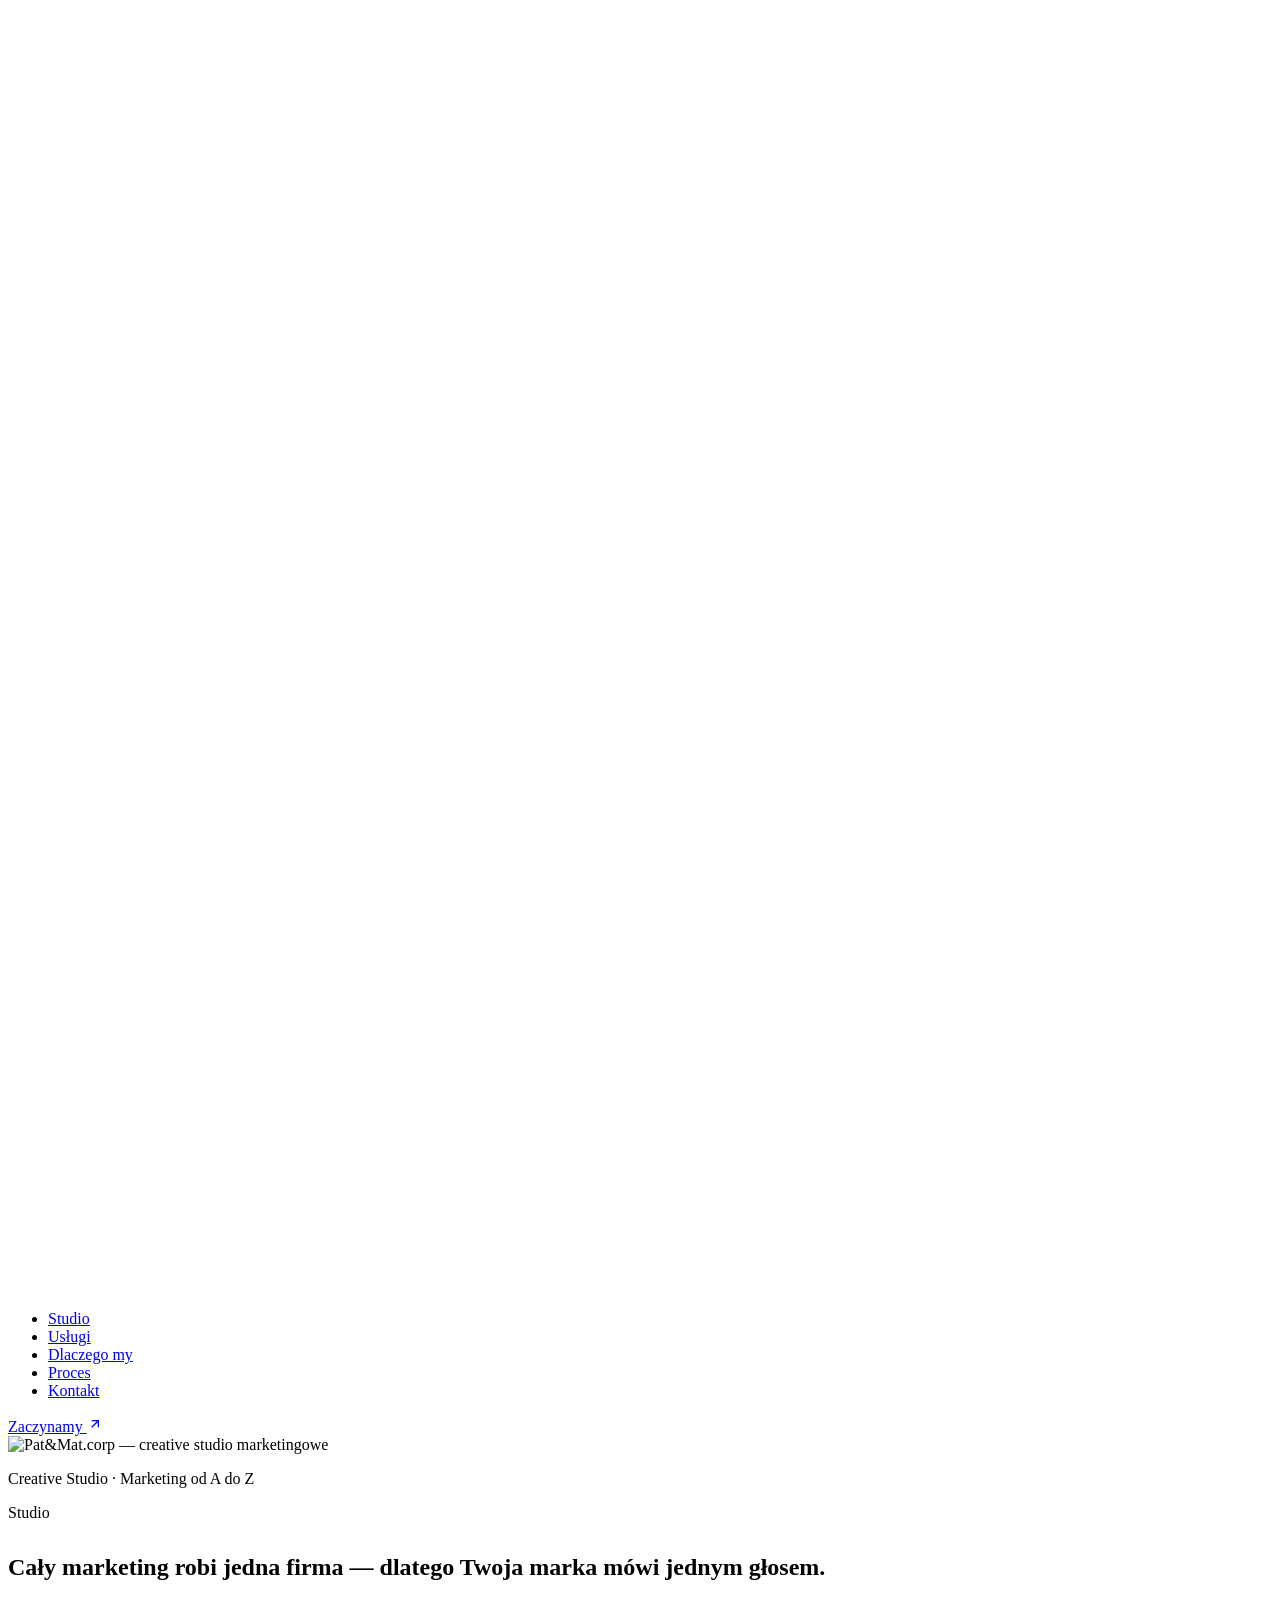
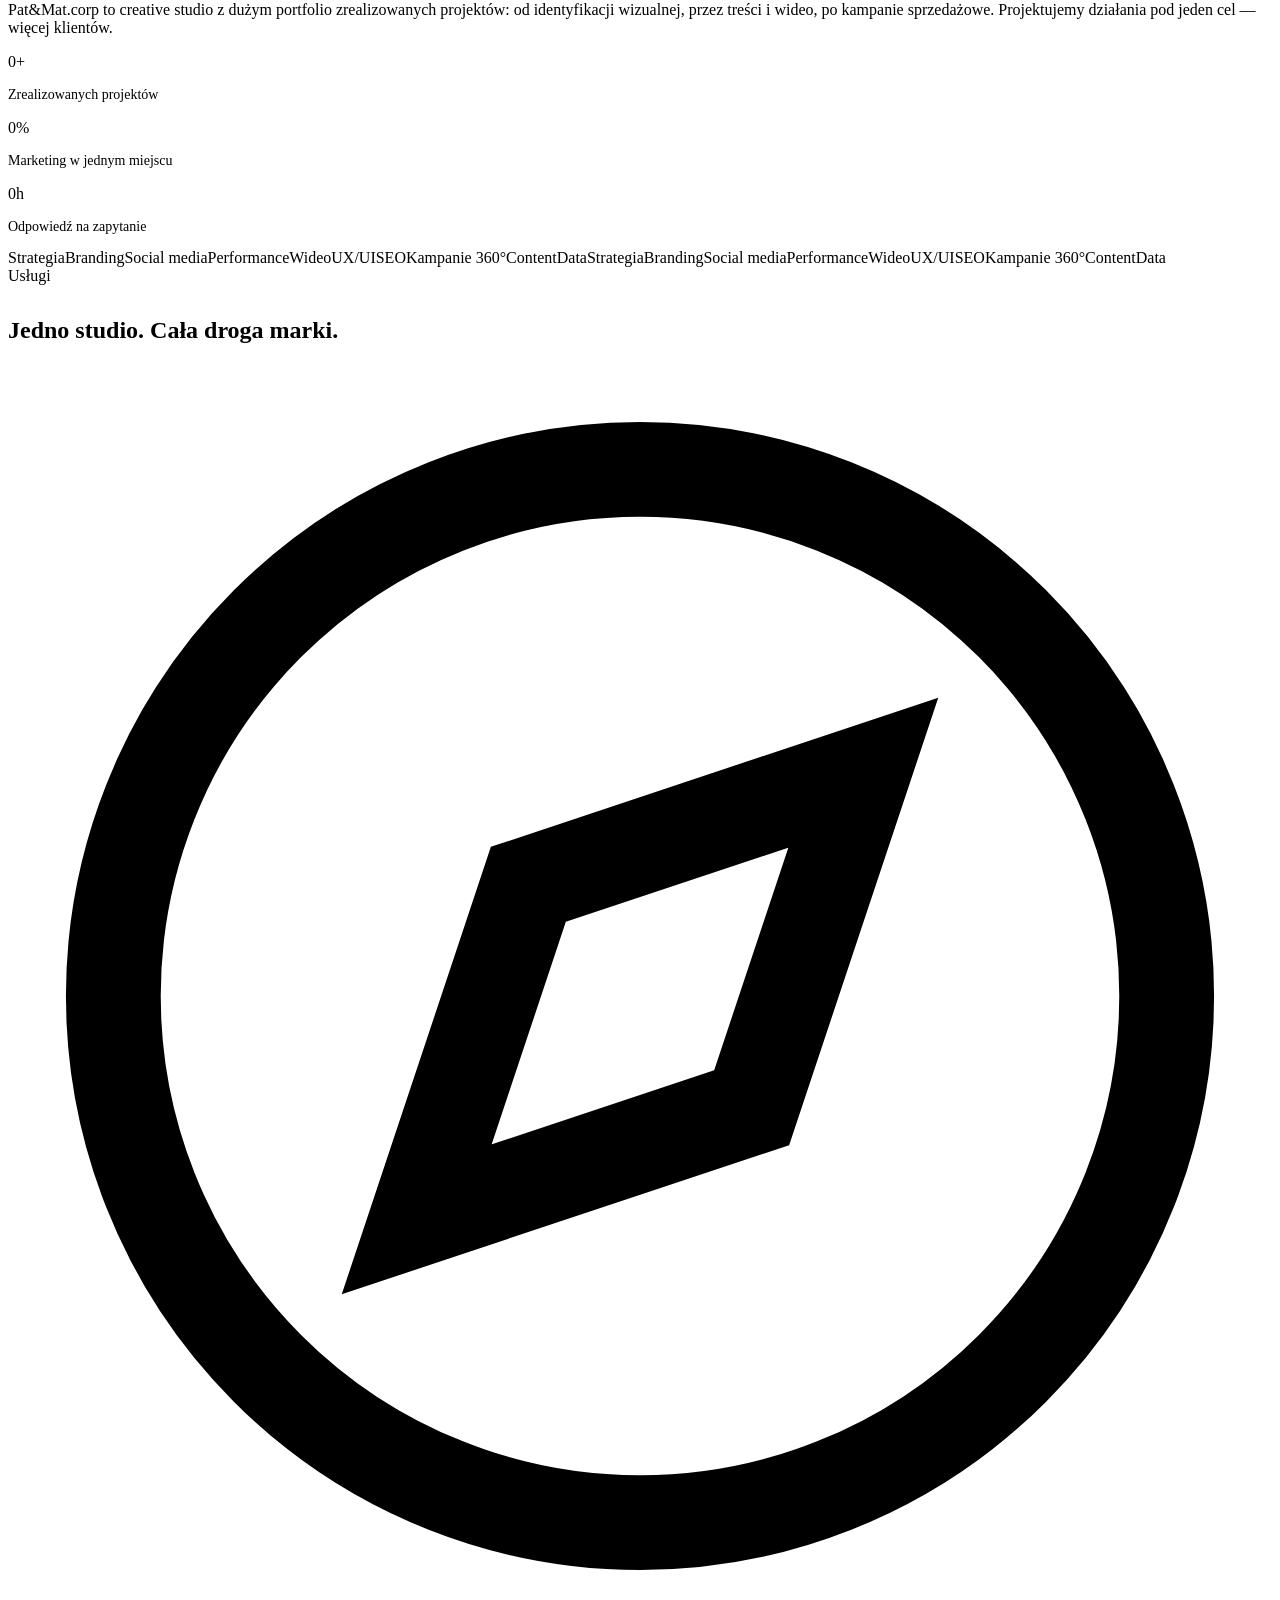
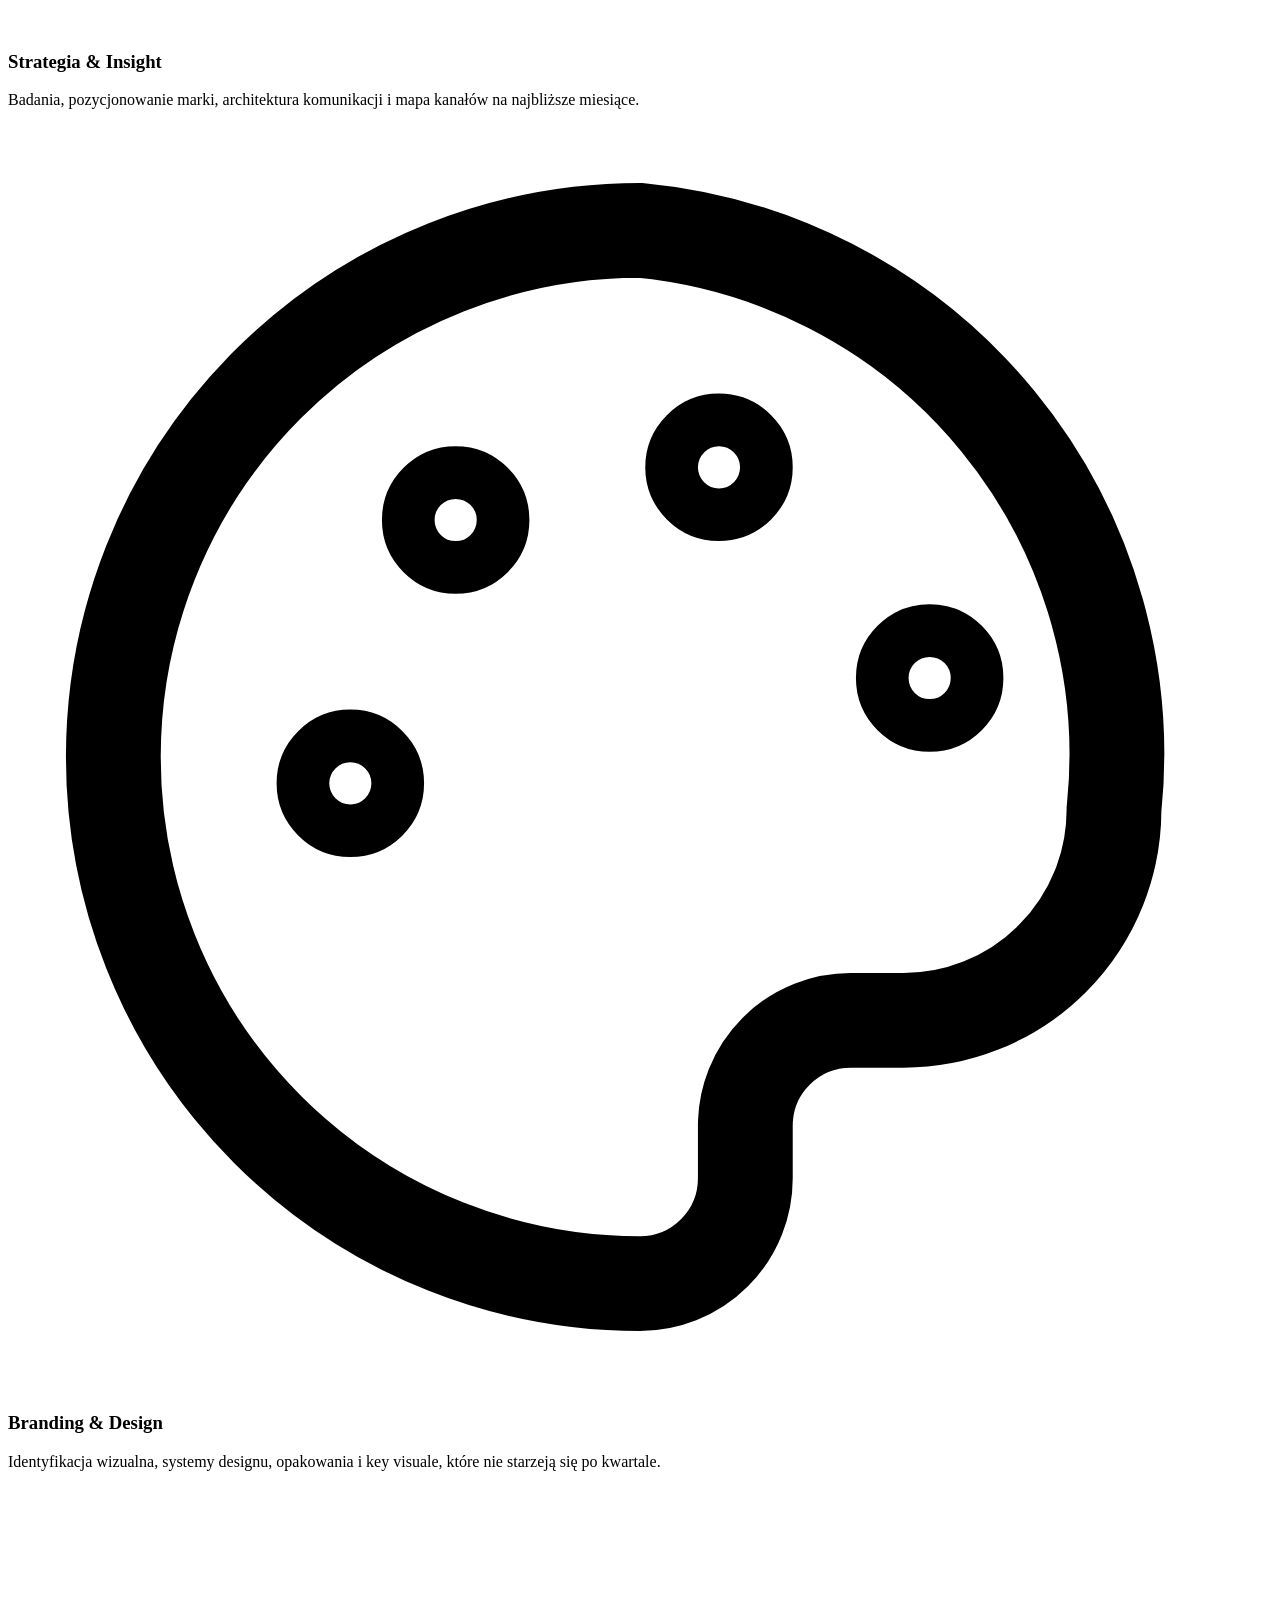
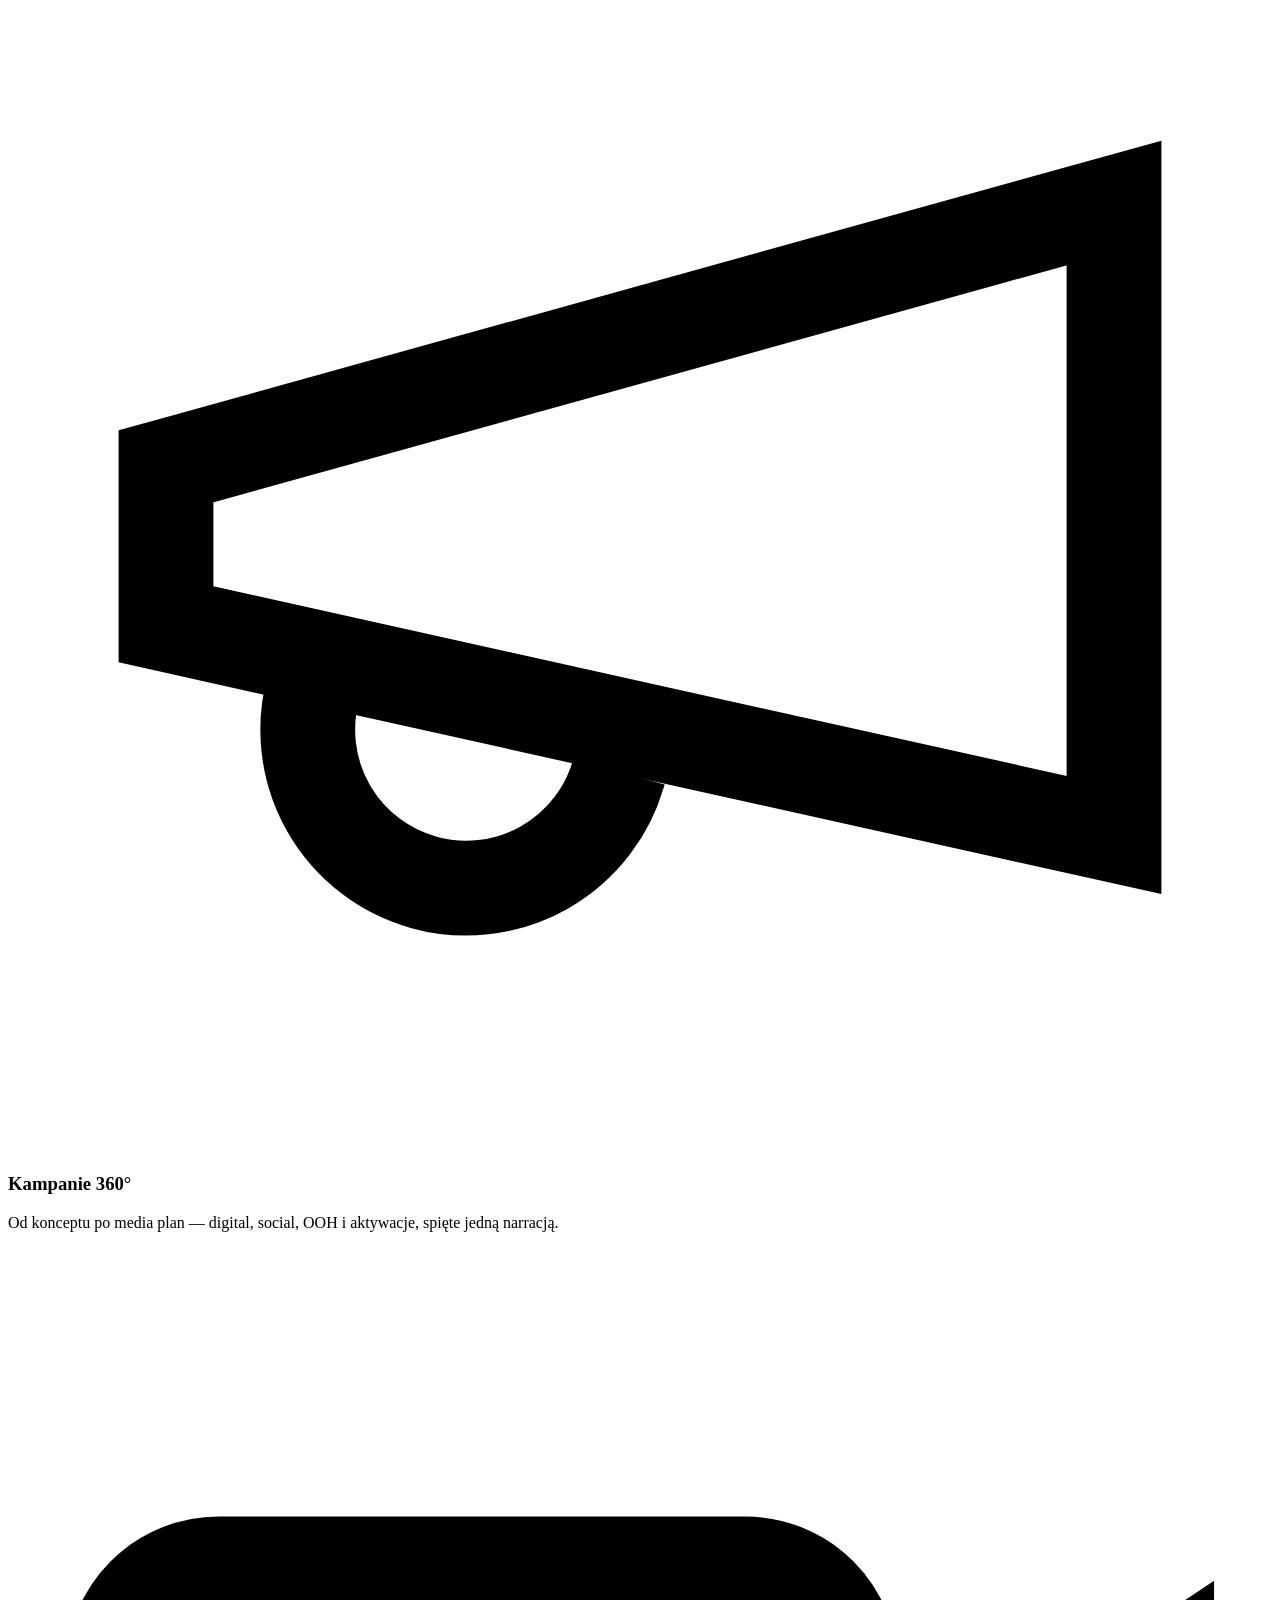
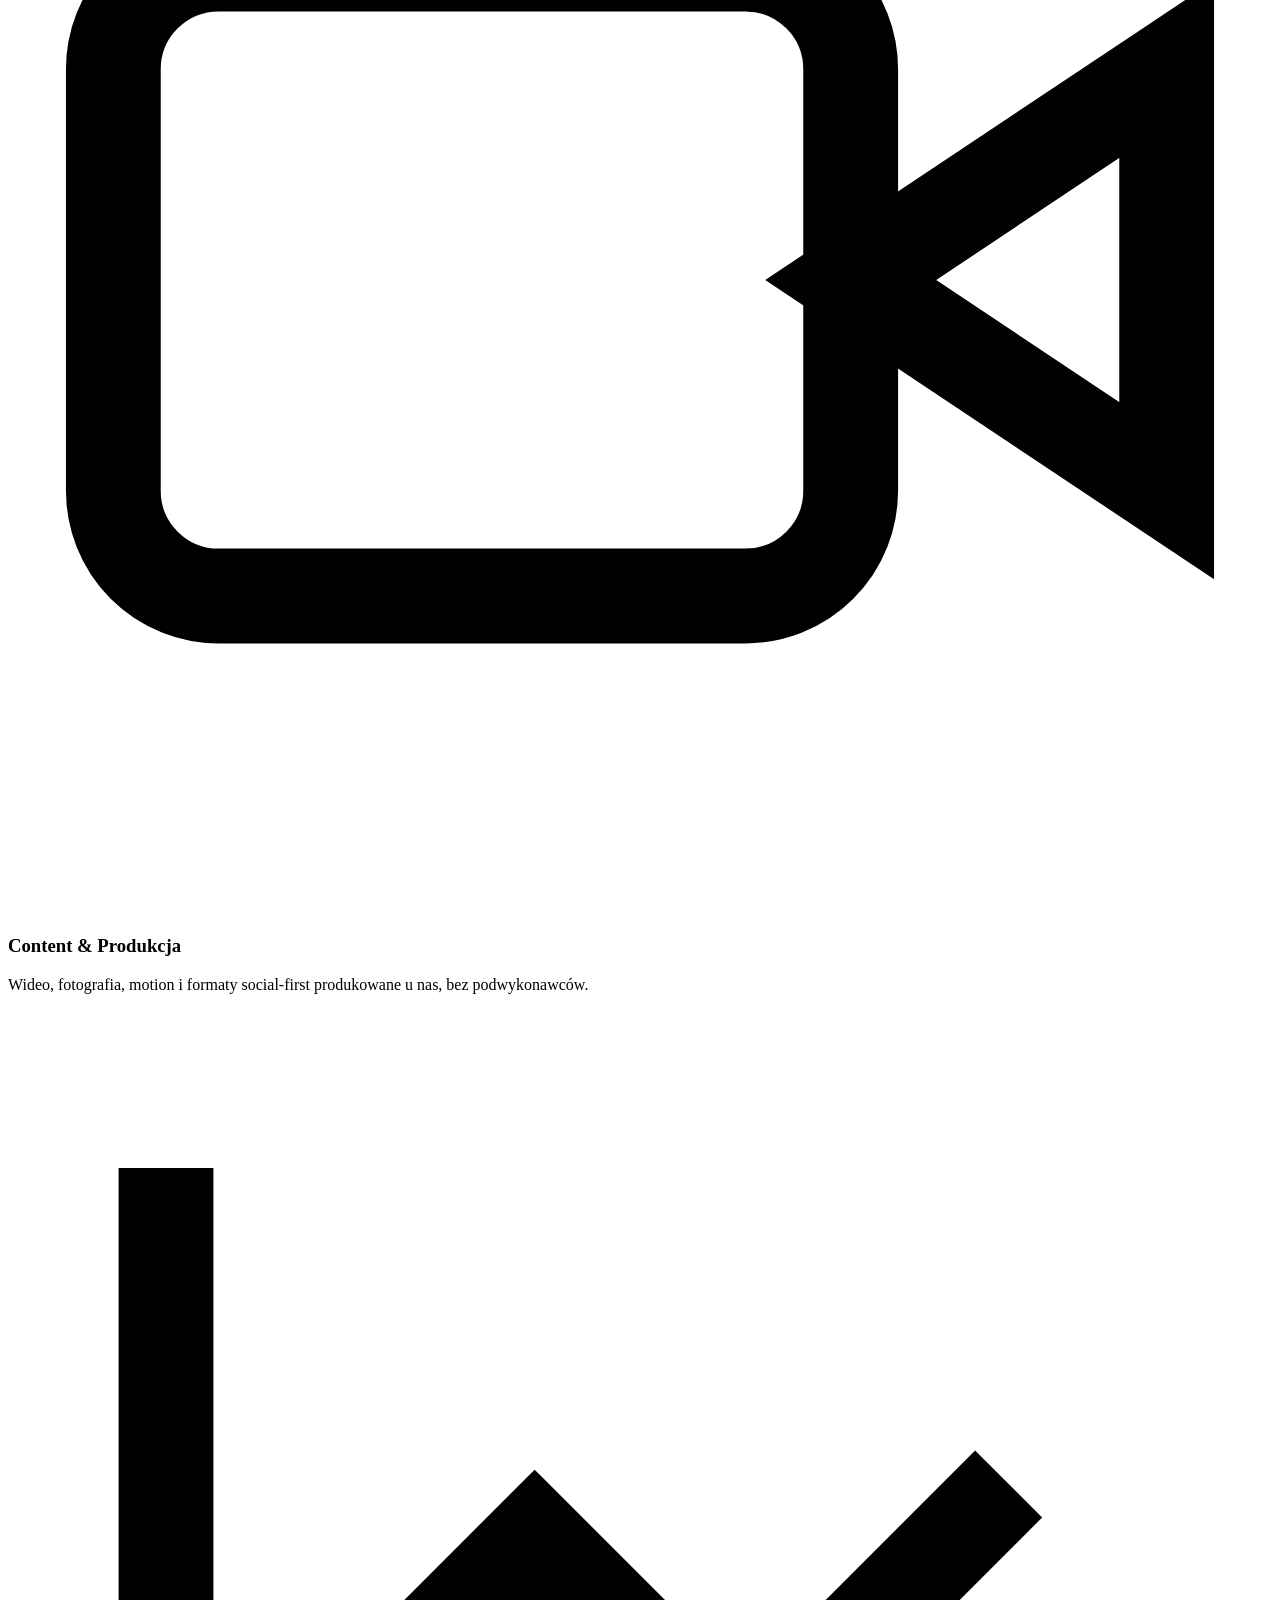
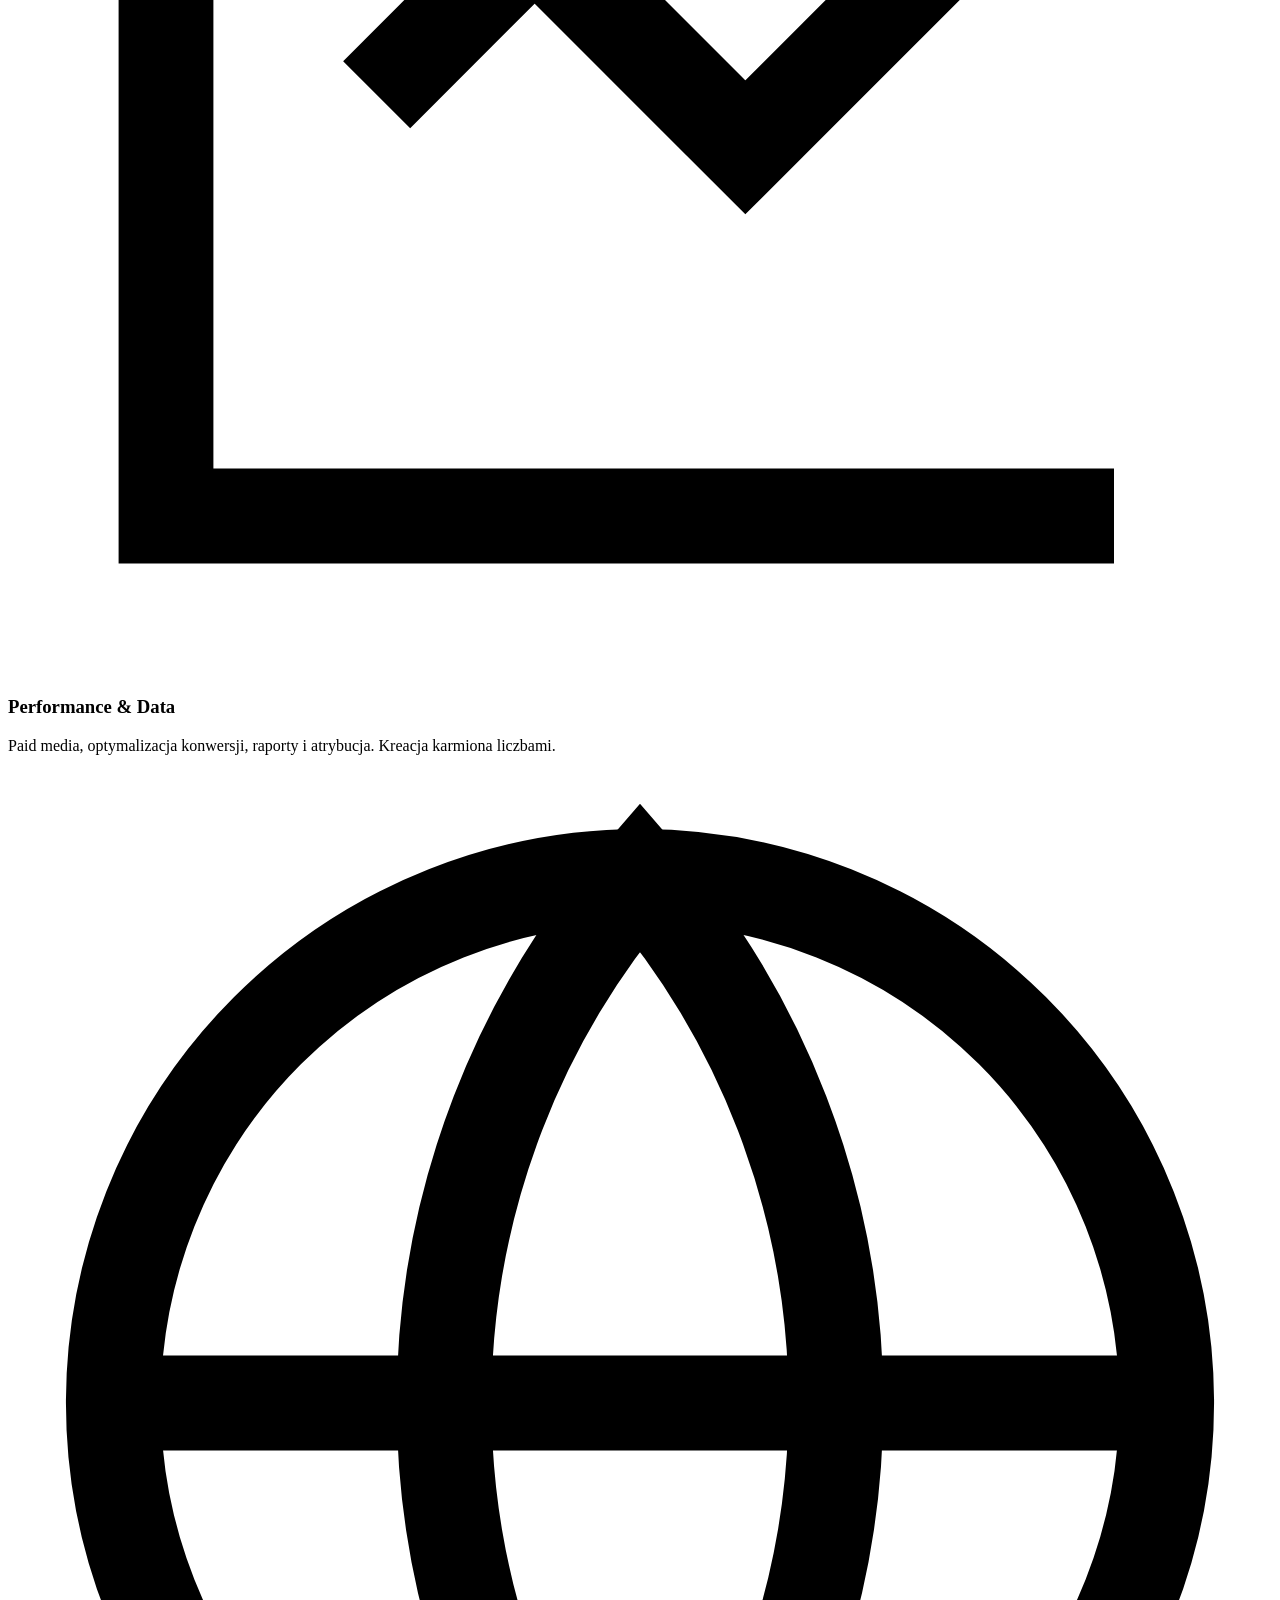
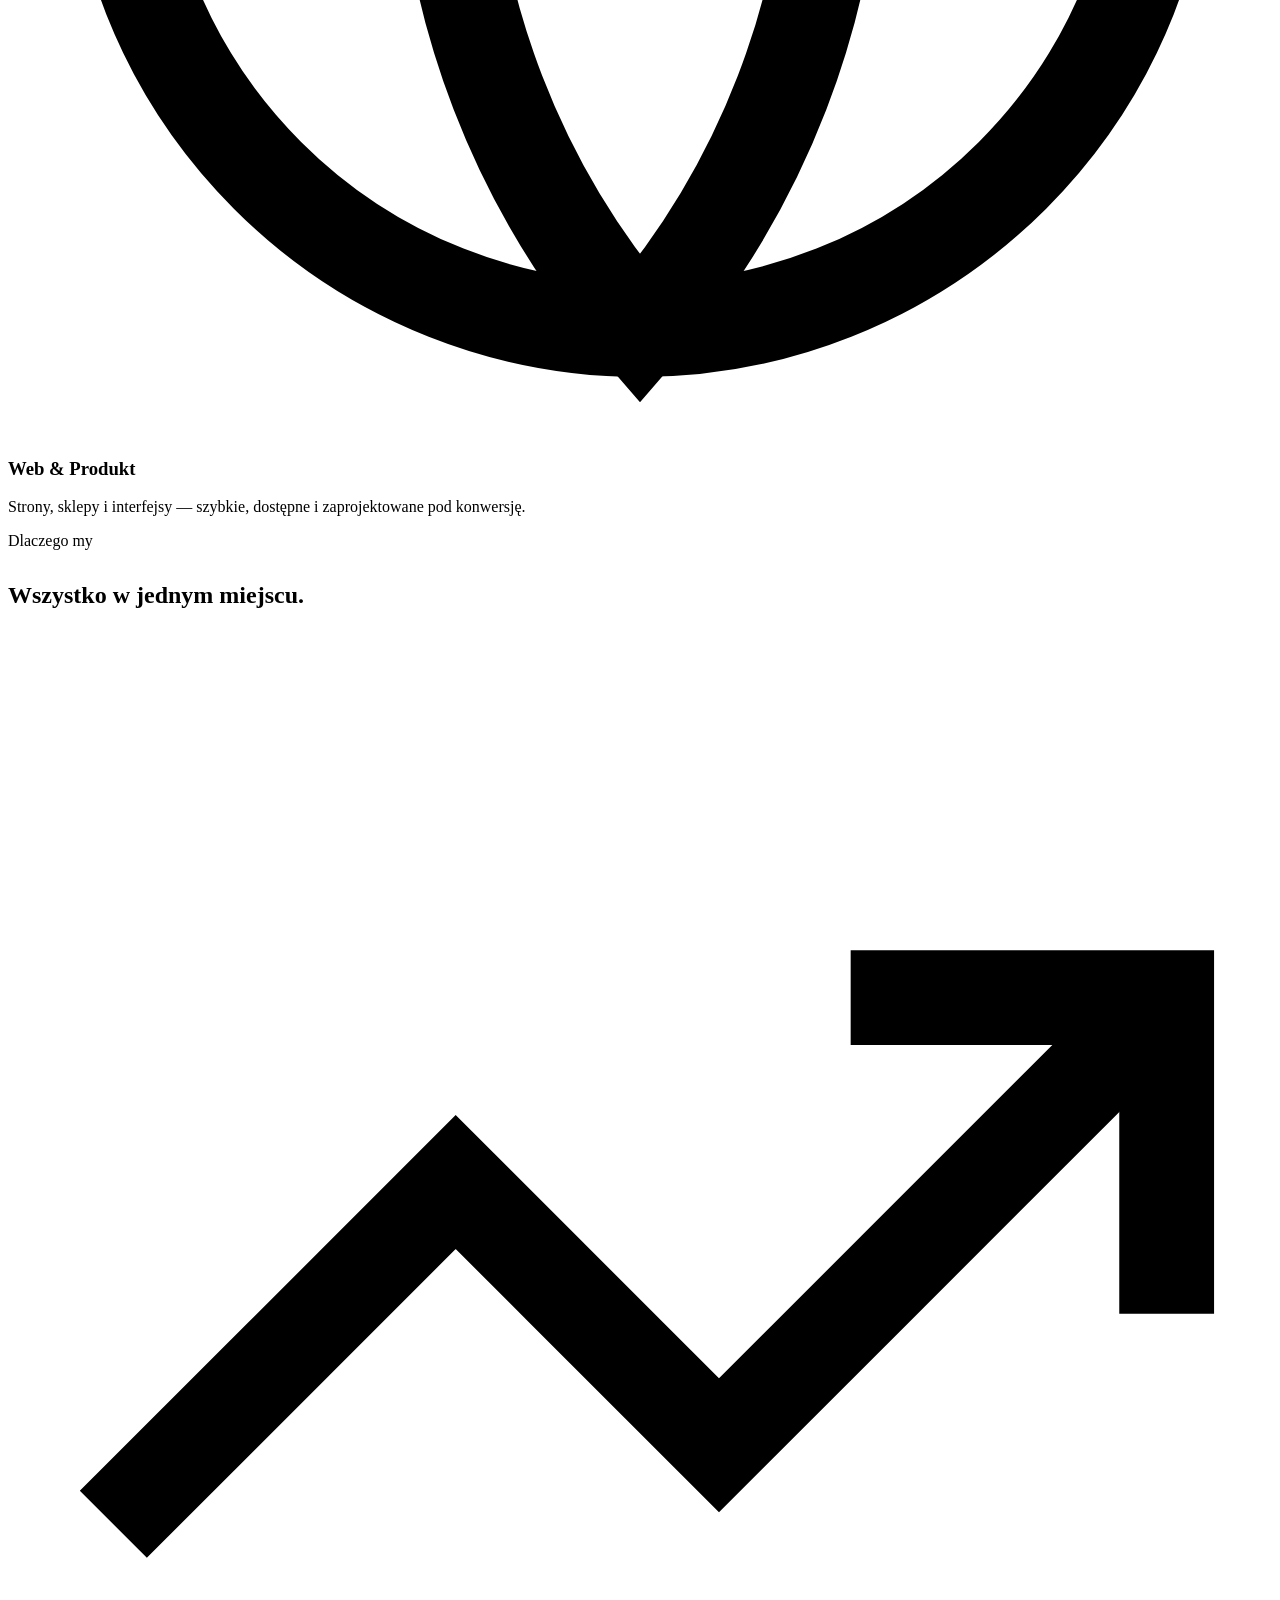
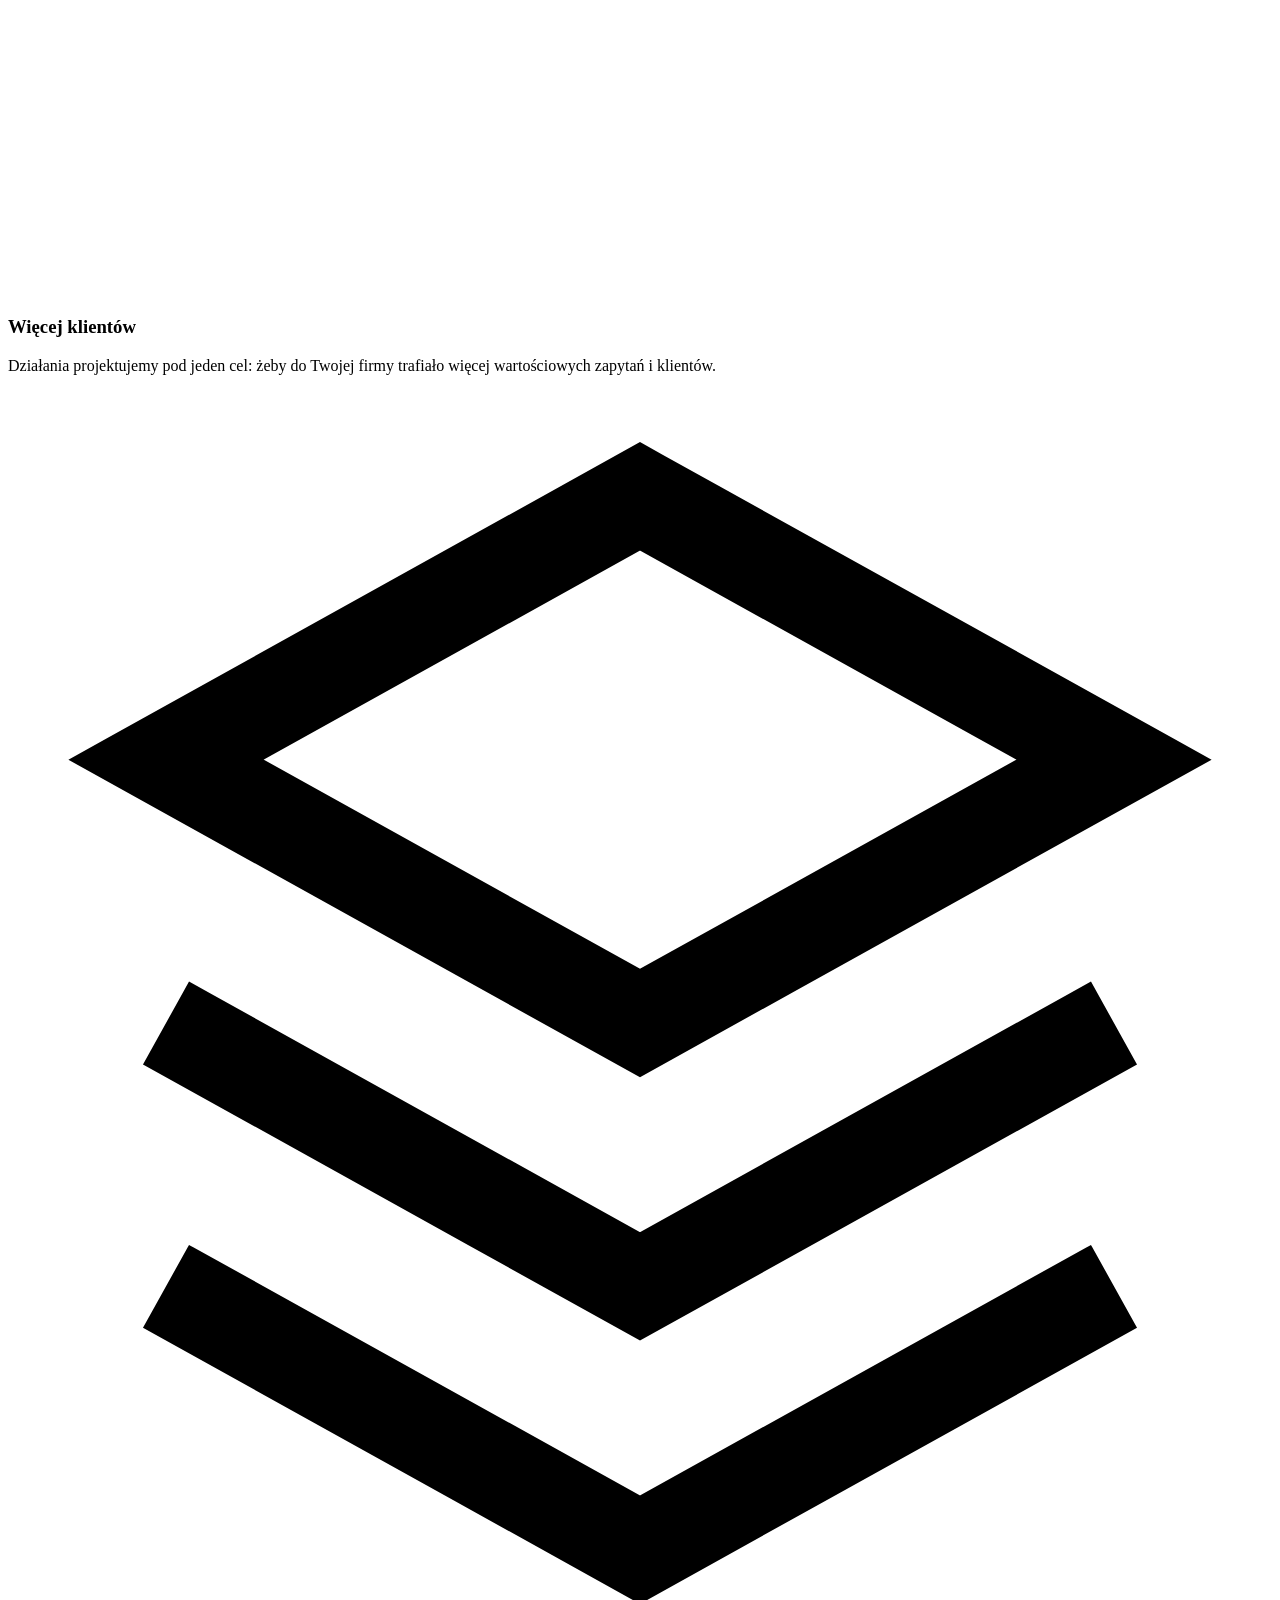
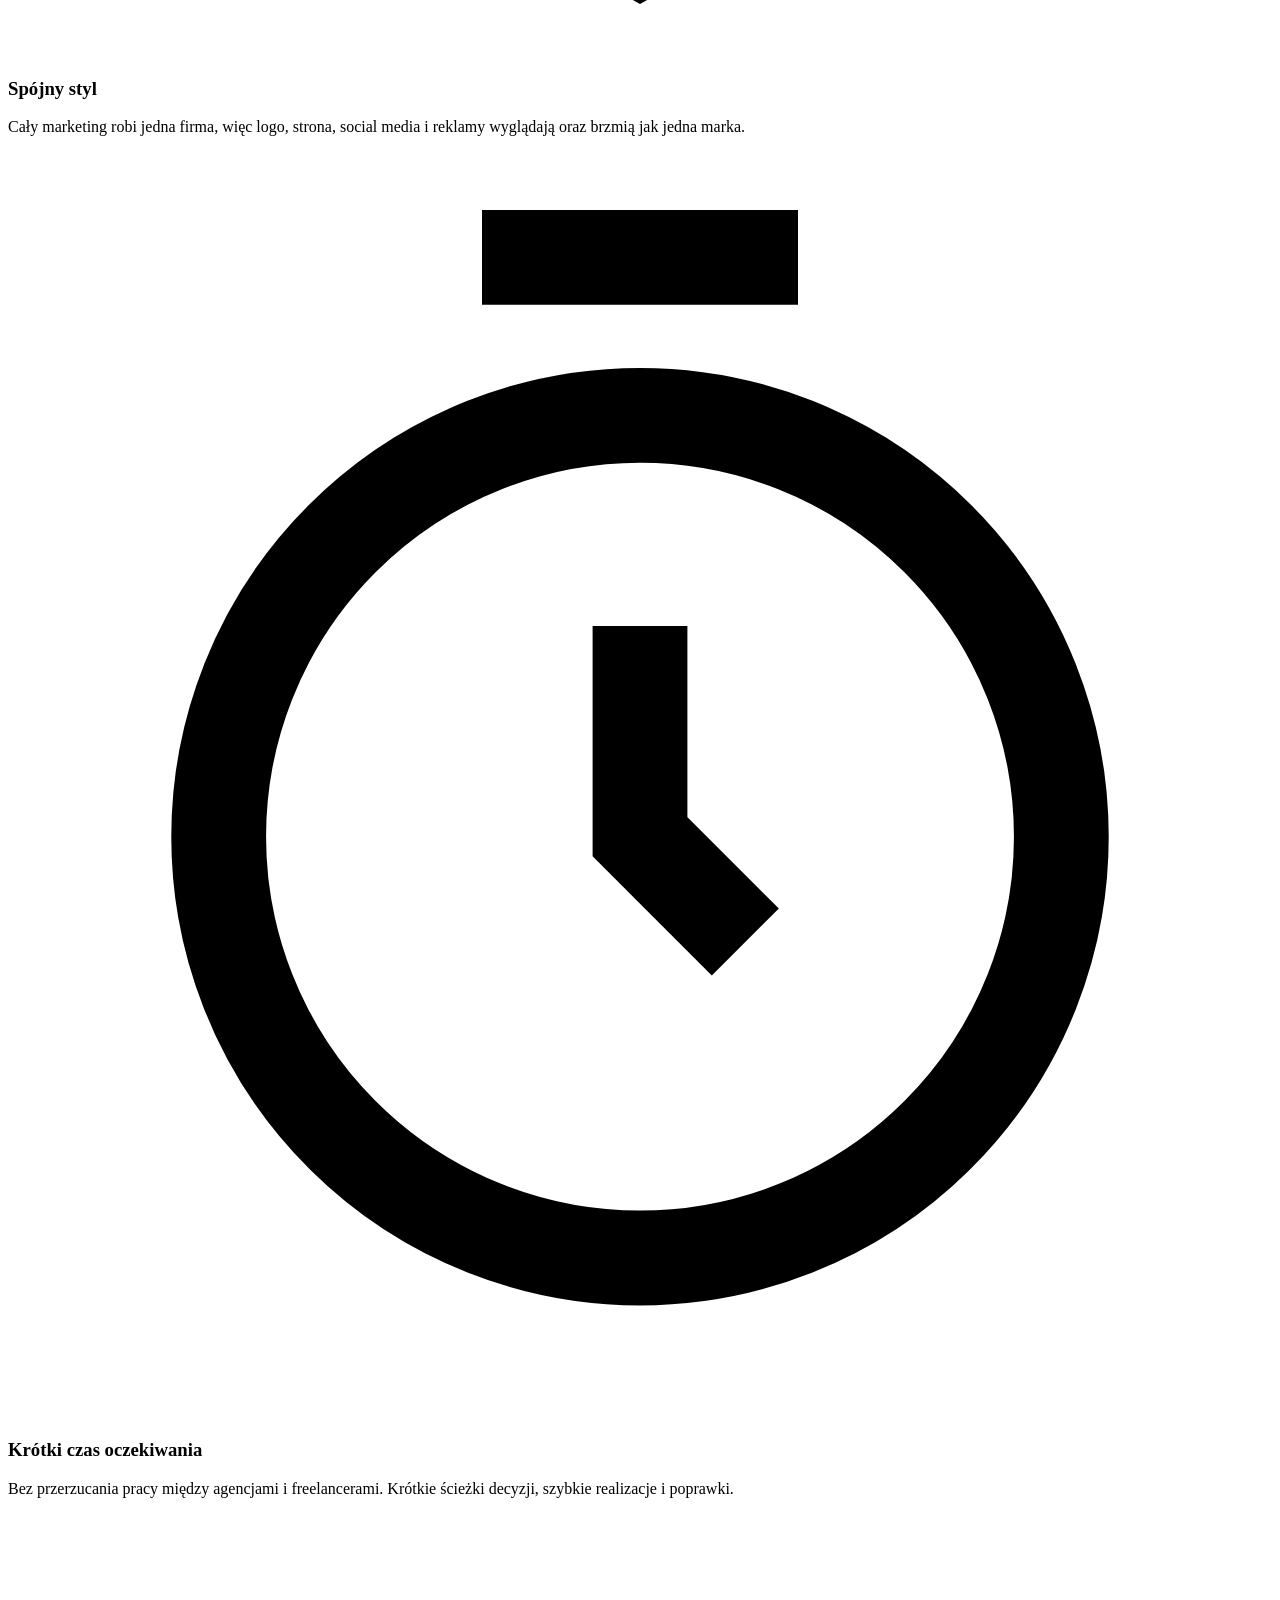
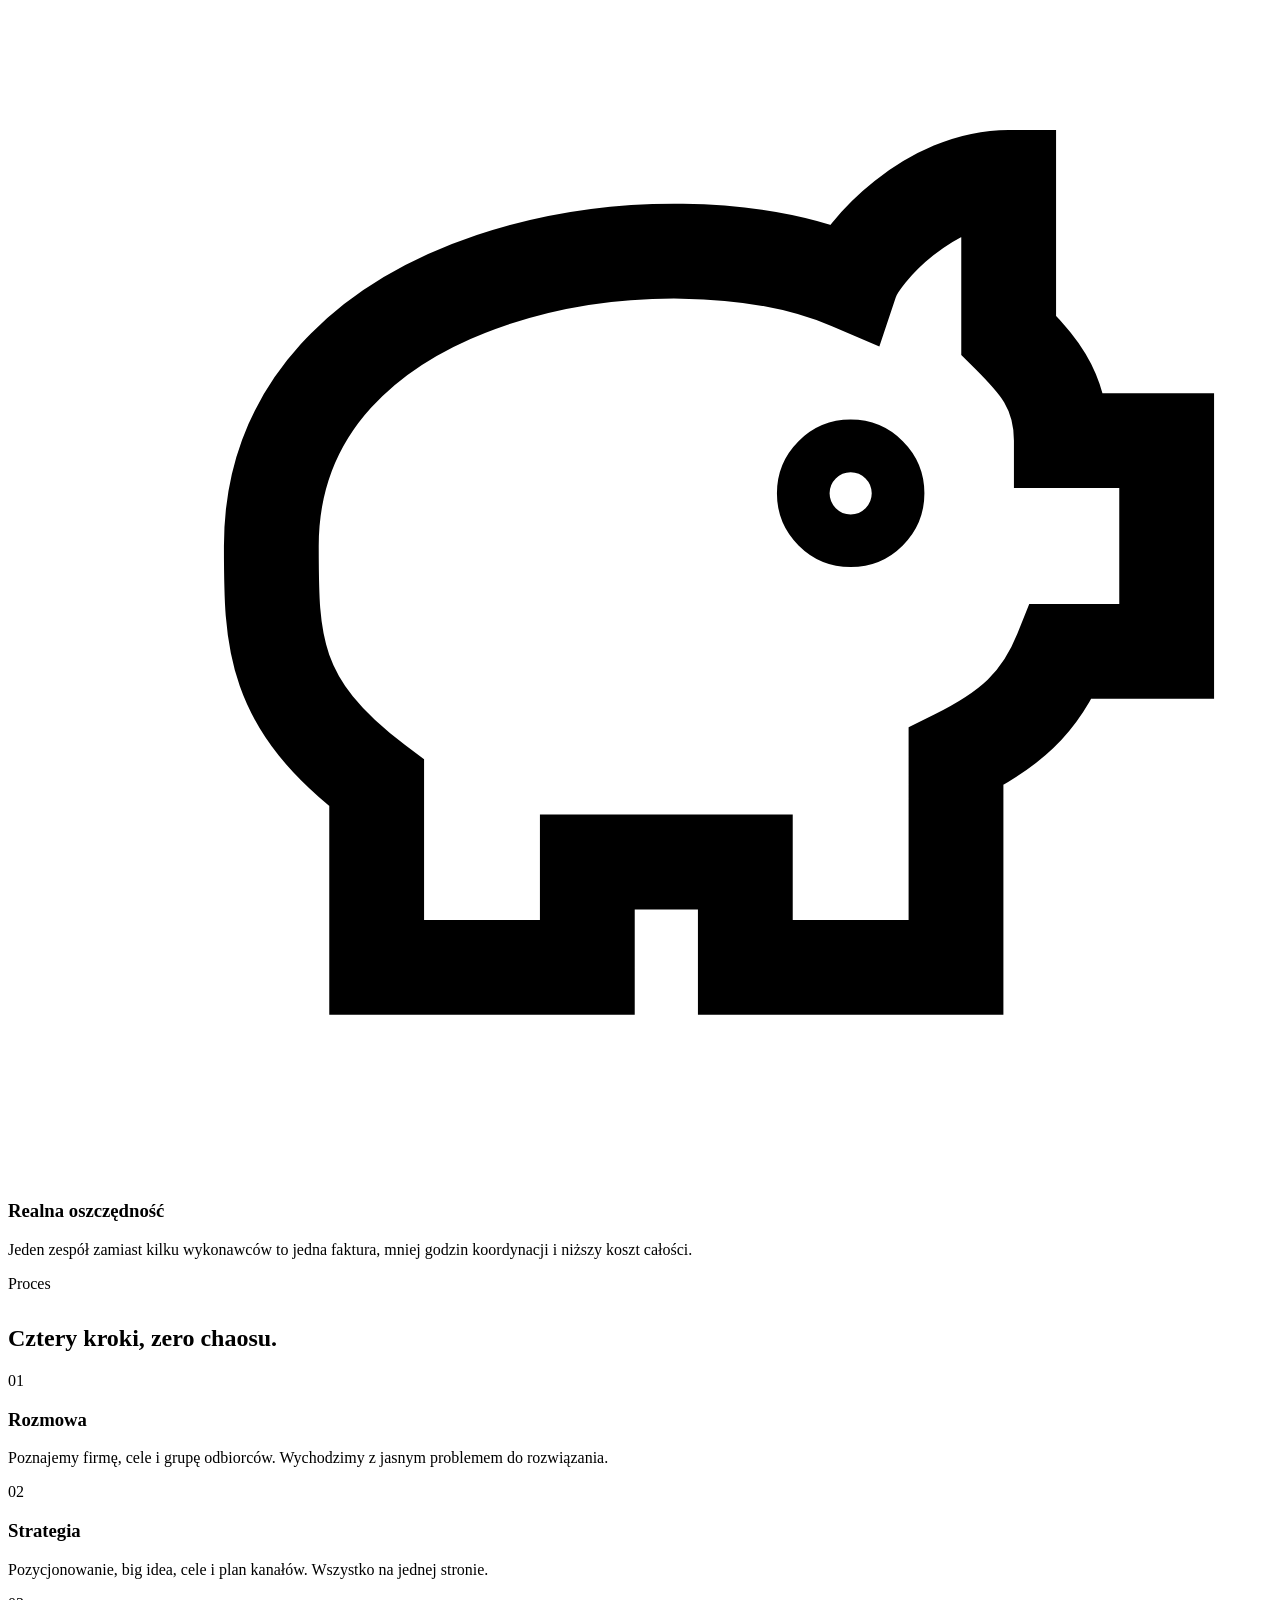
==== public/site/index.html @ 73509f1a "Changes Co-authored-by: andrzejadamus011-stack <320700593+andrzejadamus011-stack@users.noreply.githu" ====
<!doctype html>
<html lang="pl">
  <head>
    <meta charset="utf-8" />
    <meta name="viewport" content="width=device-width, initial-scale=1" />
    <title>Pat&amp;Mat.corp — Creative Studio marketingowe od A do Z</title>
    <meta
      name="description"
      content="Pat&amp;Mat.corp to creative studio: strategia, branding, kampanie, content i performance marketing od A do Z. Jedna firma, spójny styl, szybka realizacja i wzrost liczby klientów."
    />
    <meta name="author" content="Pat&amp;Mat.corp" />
    <link rel="canonical" href="https://patmat-creative-flow.lovable.app/" />
    <meta property="og:title" content="Pat&amp;Mat.corp — Creative Studio" />
    <meta
      property="og:description"
      content="Marketing od A do Z w jednym miejscu: spójny styl, krótki czas realizacji, niższe koszty i wzrost liczby klientów."
    />
    <meta property="og:type" content="website" />
    <meta name="twitter:card" content="summary_large_image" />
    <link rel="icon" href="/favicon.png" type="image/png" />
    <link rel="preconnect" href="https://fonts.googleapis.com" />
    <link rel="preconnect" href="https://fonts.gstatic.com" crossorigin />
    <link
      rel="stylesheet"
      href="https://fonts.googleapis.com/css2?family=Space+Grotesk:wght@400;500;600;700&family=Inter+Tight:wght@300;400;500;600&family=JetBrains+Mono:wght@400;600&display=swap"
    />
    <link rel="stylesheet" href="/site/styles.css" />
    <script type="application/ld+json">
      {
        "@context": "https://schema.org",
        "@type": "ProfessionalService",
        "name": "Pat&Mat.corp",
        "description": "Creative studio — marketing od A do Z: strategia, branding, kampanie, content i performance.",
        "email": "Pat&Mat.corp.contact@gmail.com",
        "telephone": "+48506728042",
        "url": "https://patmat-creative-flow.lovable.app/"
      }
    </script>
  </head>
  <body>
    <!-- pasek postępu „zakreślaczem” -->
    <div id="scroll-marker" aria-hidden="true"><span></span></div>

    <!-- pociągnięcia pędzla w tle -->
    <div id="brush-trail" aria-hidden="true">
      <svg viewBox="0 0 1000 1000" preserveAspectRatio="none">
        <defs>
          <filter id="brush-rough">
            <feTurbulence type="fractalNoise" baseFrequency="0.02 0.06" numOctaves="3" seed="7" />
            <feDisplacementMap in="SourceGraphic" scale="16" />
          </filter>
          <linearGradient id="brush-grad" x1="0" y1="0" x2="1" y2="1">
            <stop offset="0%" stop-color="var(--marker)" stop-opacity="0.15" />
            <stop offset="50%" stop-color="var(--marker)" stop-opacity="0.9" />
            <stop offset="100%" stop-color="var(--copper)" stop-opacity="0.35" />
          </linearGradient>
        </defs>
        <path
          id="brush-1"
          d="M -80 180 C 240 60, 380 320, 620 240 S 980 120, 1120 300"
          fill="none"
          stroke="url(#brush-grad)"
          stroke-width="26"
          stroke-linecap="round"
          filter="url(#brush-rough)"
          style="
            stroke-dasharray: 4200;
            stroke-dashoffset: 4200;
            opacity: 0.55;
            transform-origin: 50% 50%;
            will-change: transform, stroke-dashoffset;
          "
        />
        <path
          id="brush-2"
          d="M 1120 620 C 860 700, 700 480, 460 600 S 120 780, -60 660"
          fill="none"
          stroke="var(--marker)"
          stroke-width="14"
          stroke-linecap="round"
          filter="url(#brush-rough)"
          style="
            stroke-dasharray: 4200;
            stroke-dashoffset: 4200;
            opacity: 0.4;
            will-change: transform, stroke-dashoffset;
          "
        />
      </svg>
    </div>

    <!-- nawigacja: wjeżdża z góry po rozpoczęciu przewijania -->
    <header class="nav" data-shown="false">
      <nav class="wrap nav__inner" aria-label="Główna nawigacja">
        <a class="brand" href="#top" style="opacity: 0">
          <img
            src="/__l5e/assets-v1/e4204d61-647e-4c2f-ae84-96ee132aaf8a/logo-patmat-mini.jpg"
            alt="Logo Pat&amp;Mat.corp"
            width="64"
            height="64"
          />
          Pat&amp;Mat<span>.corp</span>
        </a>
        <ul class="nav__links">
          <li><a data-stagger style="transition-delay: 120ms" href="#studio">Studio</a></li>
          <li><a data-stagger style="transition-delay: 190ms" href="#uslugi">Usługi</a></li>
          <li><a data-stagger style="transition-delay: 260ms" href="#dlaczego">Dlaczego my</a></li>
          <li><a data-stagger style="transition-delay: 330ms" href="#proces">Proces</a></li>
          <li><a data-stagger style="transition-delay: 400ms" href="#kontakt">Kontakt</a></li>
        </ul>
        <a class="btn" data-stagger style="transition-delay: 480ms" href="#kontakt">
          Zaczynamy
          <svg viewBox="0 0 24 24" width="16" height="16" fill="none" stroke="currentColor" stroke-width="2" aria-hidden="true"><path d="M7 17 17 7M7 7h10v10" /></svg>
        </a>
      </nav>
    </header>

    <main>
      <!-- hero: logo przypięte, potem odjeżdża -->
      <section class="hero" id="top">
        <div class="hero__sticky">
          <div class="hero__logo">
            <img
              src="/__l5e/assets-v1/f7d4d7b4-b798-41d7-8d20-4c4df0ca5c45/logo-patmat.png"
              alt="Pat&amp;Mat.corp — creative studio marketingowe"
              width="1960"
              height="780"
            />
          </div>
          <p class="hero__tag">Creative Studio · Marketing od A do Z</p>
          <div class="hero__scroll" aria-hidden="true"><i></i></div>
        </div>
      </section>

      <!-- studio -->
      <section class="wrap wrap--narrow section" id="studio">
        <div class="reveal">
          <span class="label">Studio</span>
          <h1 class="display-xl" style="margin-top: 32px">
            Cały marketing robi <span class="hl">jedna firma</span> — dlatego Twoja marka mówi
            jednym głosem.
          </h1>
          <p class="lead">
            Pat&amp;Mat.corp to creative studio z dużym portfolio zrealizowanych projektów: od
            identyfikacji wizualnej, przez treści i wideo, po kampanie sprzedażowe. Projektujemy
            działania pod jeden cel — <span class="hl">więcej klientów</span>.
          </p>
        </div>

        <div class="stats">
          <div class="reveal">
            <p class="stats__value"><span data-count-to="120" data-count-suffix="+">0+</span></p>
            <p class="muted" style="margin-top: 8px; font-size: 14px">Zrealizowanych projektów</p>
          </div>
          <div class="reveal" style="transition-delay: 90ms">
            <p class="stats__value"><span data-count-to="100" data-count-suffix="%">0%</span></p>
            <p class="muted" style="margin-top: 8px; font-size: 14px">Marketing w jednym miejscu</p>
          </div>
          <div class="reveal" style="transition-delay: 180ms">
            <p class="stats__value"><span data-count-to="24" data-count-suffix="h">0h</span></p>
            <p class="muted" style="margin-top: 8px; font-size: 14px">Odpowiedź na zapytanie</p>
          </div>
        </div>
      </section>

      <!-- pasek przewijanych haseł -->
      <section class="marquee" aria-hidden="true">
        <div class="marquee__track">
          <span>Strategia<i></i></span><span>Branding<i></i></span><span>Social media<i></i></span
          ><span>Performance<i></i></span><span>Wideo<i></i></span><span>UX/UI<i></i></span
          ><span>SEO<i></i></span><span>Kampanie 360°<i></i></span><span>Content<i></i></span
          ><span>Data<i></i></span><span>Strategia<i></i></span><span>Branding<i></i></span
          ><span>Social media<i></i></span><span>Performance<i></i></span><span>Wideo<i></i></span
          ><span>UX/UI<i></i></span><span>SEO<i></i></span><span>Kampanie 360°<i></i></span
          ><span>Content<i></i></span><span>Data<i></i></span>
        </div>
      </section>

      <!-- usługi -->
      <section class="wrap section" id="uslugi">
        <div class="reveal">
          <span class="label">Usługi</span>
          <h2 class="display-lg" style="margin-top: 32px; max-width: 40rem">
            Jedno studio. <span class="hl">Cała droga marki.</span>
          </h2>
        </div>

        <div class="grid-cards">
          <article class="card reveal">
            <svg viewBox="0 0 24 24" fill="none" stroke="currentColor" stroke-width="1.8" aria-hidden="true"><circle cx="12" cy="12" r="10" /><path d="m16.24 7.76-2.12 6.36-6.36 2.12 2.12-6.36z" /></svg>
            <h3>Strategia &amp; Insight</h3>
            <p>
              Badania, pozycjonowanie marki, architektura komunikacji i mapa kanałów na najbliższe
              miesiące.
            </p>
          </article>
          <article class="card reveal" style="transition-delay: 60ms">
            <svg viewBox="0 0 24 24" fill="none" stroke="currentColor" stroke-width="1.8" aria-hidden="true"><circle cx="13.5" cy="6.5" r=".5" /><circle cx="17.5" cy="10.5" r=".5" /><circle cx="8.5" cy="7.5" r=".5" /><circle cx="6.5" cy="12.5" r=".5" /><path d="M12 2a10 10 0 1 0 0 20 2 2 0 0 0 2-2v-1a2 2 0 0 1 2-2h1a4 4 0 0 0 4-4 10 10 0 0 0-9-11Z" /></svg>
            <h3>Branding &amp; Design</h3>
            <p>
              Identyfikacja wizualna, systemy designu, opakowania i key visuale, które nie starzeją
              się po kwartale.
            </p>
          </article>
          <article class="card reveal" style="transition-delay: 120ms">
            <svg viewBox="0 0 24 24" fill="none" stroke="currentColor" stroke-width="1.8" aria-hidden="true"><path d="m3 11 18-5v12L3 14v-3z" /><path d="M11.6 16.8a3 3 0 1 1-5.8-1.6" /></svg>
            <h3>Kampanie 360°</h3>
            <p>Od konceptu po media plan — digital, social, OOH i aktywacje, spięte jedną narracją.</p>
          </article>
          <article class="card reveal" style="transition-delay: 180ms">
            <svg viewBox="0 0 24 24" fill="none" stroke="currentColor" stroke-width="1.8" aria-hidden="true"><path d="m22 8-6 4 6 4V8z" /><rect x="2" y="6" width="14" height="12" rx="2" /></svg>
            <h3>Content &amp; Produkcja</h3>
            <p>Wideo, fotografia, motion i formaty social-first produkowane u nas, bez podwykonawców.</p>
          </article>
          <article class="card reveal" style="transition-delay: 240ms">
            <svg viewBox="0 0 24 24" fill="none" stroke="currentColor" stroke-width="1.8" aria-hidden="true"><path d="M3 3v18h18" /><path d="m19 9-5 5-4-4-3 3" /></svg>
            <h3>Performance &amp; Data</h3>
            <p>Paid media, optymalizacja konwersji, raporty i atrybucja. Kreacja karmiona liczbami.</p>
          </article>
          <article class="card reveal" style="transition-delay: 300ms">
            <svg viewBox="0 0 24 24" fill="none" stroke="currentColor" stroke-width="1.8" aria-hidden="true"><circle cx="12" cy="12" r="10" /><path d="M2 12h20M12 2a15.3 15.3 0 0 1 0 20a15.3 15.3 0 0 1 0-20z" /></svg>
            <h3>Web &amp; Produkt</h3>
            <p>Strony, sklepy i interfejsy — szybkie, dostępne i zaprojektowane pod konwersję.</p>
          </article>
        </div>
      </section>

      <!-- dlaczego my -->
      <section class="band" id="dlaczego">
        <div class="wrap section">
          <div class="reveal">
            <span class="label">Dlaczego my</span>
            <h2 class="display-lg" style="margin-top: 32px">
              Wszystko w <span class="hl">jednym miejscu</span>.
            </h2>
          </div>

          <div class="reasons">
            <div class="reason reveal">
              <svg viewBox="0 0 24 24" fill="none" stroke="currentColor" stroke-width="1.8" aria-hidden="true"><path d="M16 7h6v6" /><path d="m22 7-8.5 8.5-5-5L2 17" /></svg>
              <h3>Więcej klientów</h3>
              <p>
                Działania projektujemy pod jeden cel: żeby do Twojej firmy trafiało więcej
                wartościowych zapytań i klientów.
              </p>
            </div>
            <div class="reason reveal" style="transition-delay: 80ms">
              <svg viewBox="0 0 24 24" fill="none" stroke="currentColor" stroke-width="1.8" aria-hidden="true"><path d="m12 2 9 5-9 5-9-5 9-5z" /><path d="m3 12 9 5 9-5" /><path d="m3 17 9 5 9-5" /></svg>
              <h3>Spójny styl</h3>
              <p>
                Cały marketing robi jedna firma, więc logo, strona, social media i reklamy wyglądają
                oraz brzmią jak jedna marka.
              </p>
            </div>
            <div class="reason reveal" style="transition-delay: 160ms">
              <svg viewBox="0 0 24 24" fill="none" stroke="currentColor" stroke-width="1.8" aria-hidden="true"><circle cx="12" cy="13" r="8" /><path d="M12 9v4l2 2M9 2h6" /></svg>
              <h3>Krótki czas oczekiwania</h3>
              <p>
                Bez przerzucania pracy między agencjami i freelancerami. Krótkie ścieżki decyzji,
                szybkie realizacje i poprawki.
              </p>
            </div>
            <div class="reason reveal" style="transition-delay: 240ms">
              <svg viewBox="0 0 24 24" fill="none" stroke="currentColor" stroke-width="1.8" aria-hidden="true"><path d="M19 5c-1.5 0-2.8 1.4-3 2-3.5-1.5-11-.3-11 5 0 1.8 0 3 2 4.5V20h4v-2h3v2h4v-4c1-.5 1.6-1 2-2h2v-4h-2c0-1-.5-1.5-1-2V5z" /><circle cx="16" cy="11" r=".5" /></svg>
              <h3>Realna oszczędność</h3>
              <p>
                Jeden zespół zamiast kilku wykonawców to jedna faktura, mniej godzin koordynacji i
                niższy koszt całości.
              </p>
            </div>
          </div>
        </div>
      </section>

      <!-- proces -->
      <section class="wrap section" id="proces">
        <div class="reveal">
          <span class="label">Proces</span>
          <h2 class="display-lg" style="margin-top: 32px">
            Cztery kroki, <span class="hl">zero chaosu</span>.
          </h2>
        </div>

        <div class="steps">
          <div class="step reveal">
            <div class="step__row">
              <span class="step__n">01</span>
              <h3>Rozmowa</h3>
              <p>
                Poznajemy firmę, cele i grupę odbiorców. Wychodzimy z jasnym problemem do
                rozwiązania.
              </p>
            </div>
          </div>
          <div class="step reveal" style="transition-delay: 70ms">
            <div class="step__row">
              <span class="step__n">02</span>
              <h3>Strategia</h3>
              <p>Pozycjonowanie, big idea, cele i plan kanałów. Wszystko na jednej stronie.</p>
            </div>
          </div>
          <div class="step reveal" style="transition-delay: 140ms">
            <div class="step__row">
              <span class="step__n">03</span>
              <h3>Kreacja</h3>
              <p>Design, copy, produkcja. Iterujemy szybko i testujemy na żywym ruchu.</p>
            </div>
          </div>
          <div class="step reveal" style="transition-delay: 210ms">
            <div class="step__row">
              <span class="step__n">04</span>
              <h3>Skalowanie</h3>
              <p>Optymalizacja, automatyzacja, raporty. Co miesiąc więcej z tego samego budżetu.</p>
            </div>
          </div>
        </div>
      </section>

      <!-- kontakt -->
      <section class="cta" id="kontakt">
        <div class="wrap wrap--narrow section">
          <div class="reveal">
            <span class="label">Kontakt</span>
            <h2 class="display-lg" style="margin-top: 32px">
              Powiedz nam, co chcesz <span class="hl">rozkręcić</span>.
            </h2>
            <p class="lead">
              Odpowiadamy w 24 h. Pierwsza konsultacja jest bezpłatna — wychodzisz z niej z
              konkretnym planem, nawet jeśli nie zaczniemy współpracy.
            </p>
            <div class="cta__actions">
              <span class="magnetic">
                <a class="btn btn--lg" href="mailto:Pat&Mat.corp.contact@gmail.com">
                  Pat&amp;Mat.corp.contact@gmail.com
                  <svg viewBox="0 0 24 24" width="16" height="16" fill="none" stroke="currentColor" stroke-width="2" aria-hidden="true"><path d="M7 17 17 7M7 7h10v10" /></svg>
                </a>
              </span>
              <a class="btn btn--ghost" href="tel:+48506728042">506 728 042</a>
            </div>
          </div>
        </div>
      </section>
    </main>

    <footer class="footer">
      <div class="wrap footer__inner">
        <p class="brand" style="color: var(--foreground)">
          <img
            src="/__l5e/assets-v1/e4204d61-647e-4c2f-ae84-96ee132aaf8a/logo-patmat-mini.jpg"
            alt="Logo Pat&amp;Mat.corp"
            width="64"
            height="64"
          />
          Pat&amp;Mat<span>.corp</span>
        </p>
        <p class="footer__links">
          <a href="mailto:Pat&Mat.corp.contact@gmail.com">Pat&amp;Mat.corp.contact@gmail.com</a>
          <a href="tel:+48506728042">506 728 042</a>
        </p>
        <p>© <span data-year>2026</span> Creative Studio. Marketing od A do Z.</p>
      </div>
    </footer>

    <script src="/site/script.js" defer></script>
  </body>
</html>
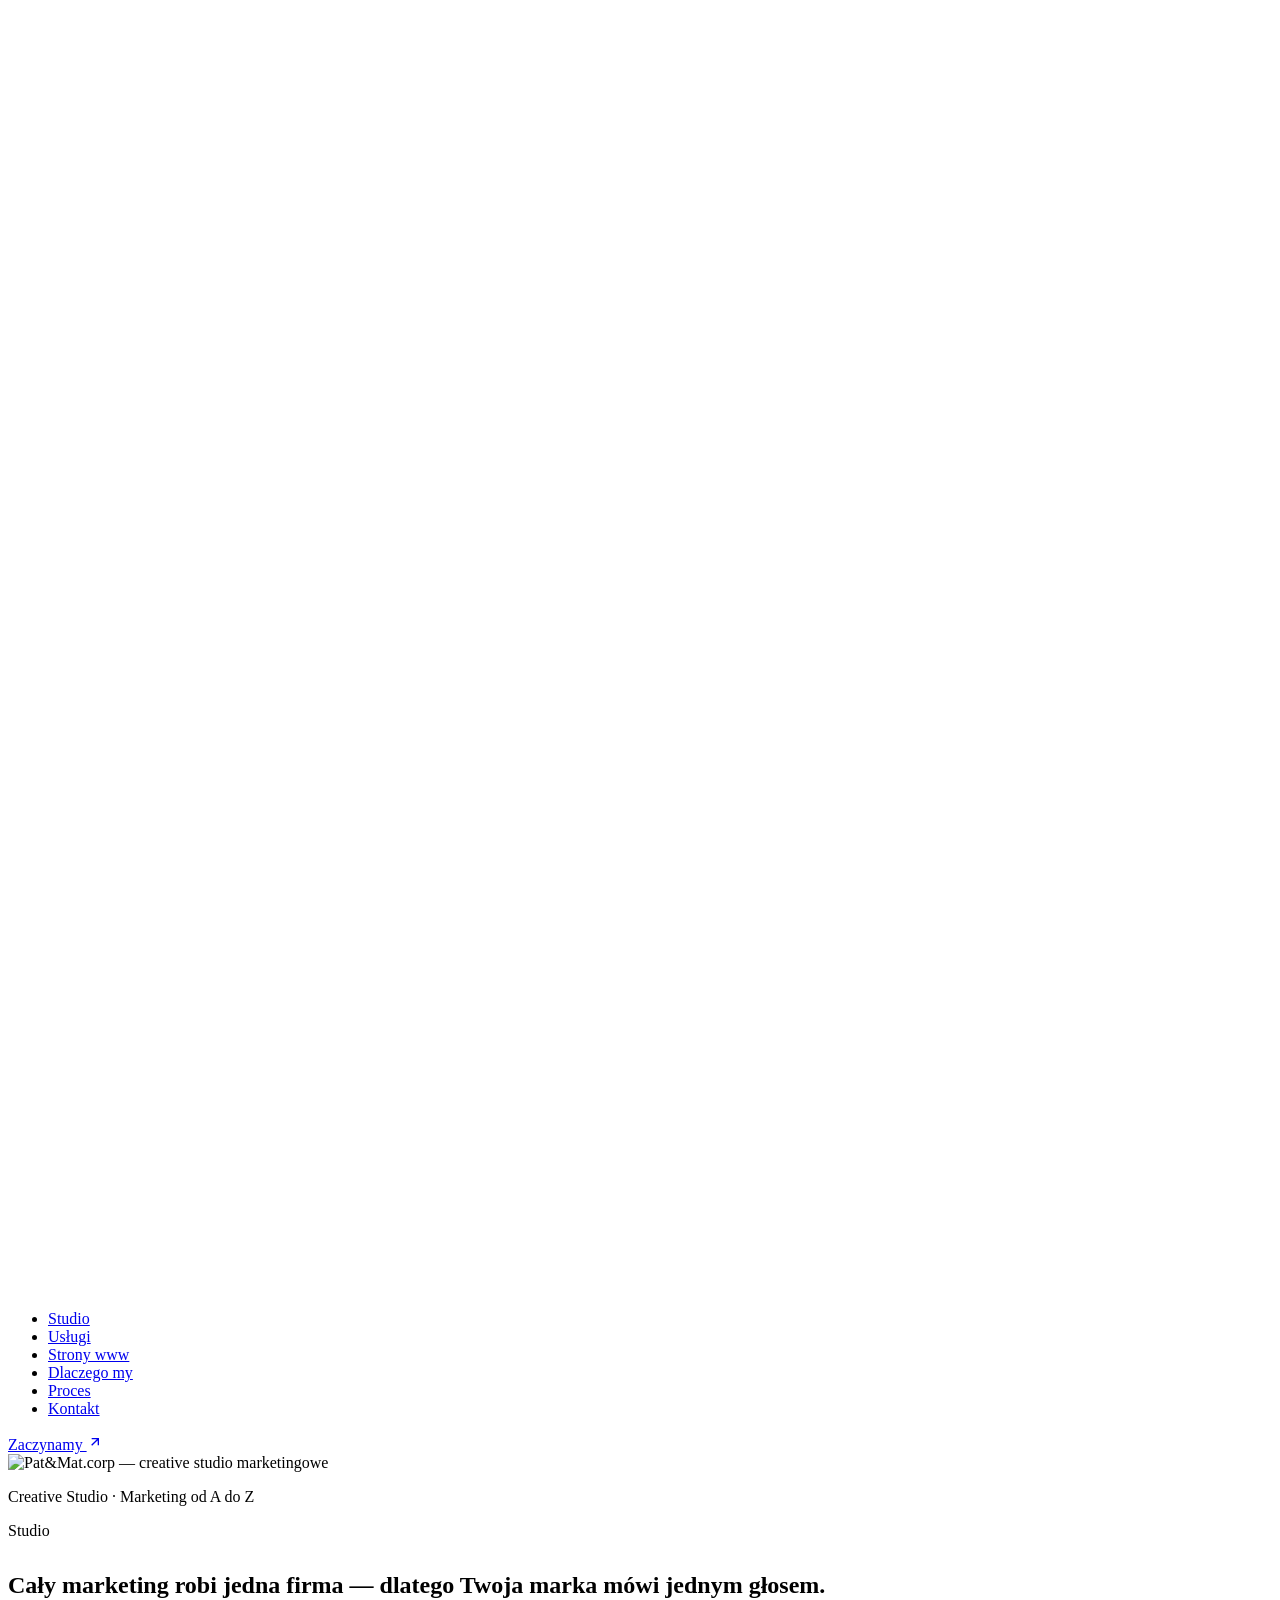
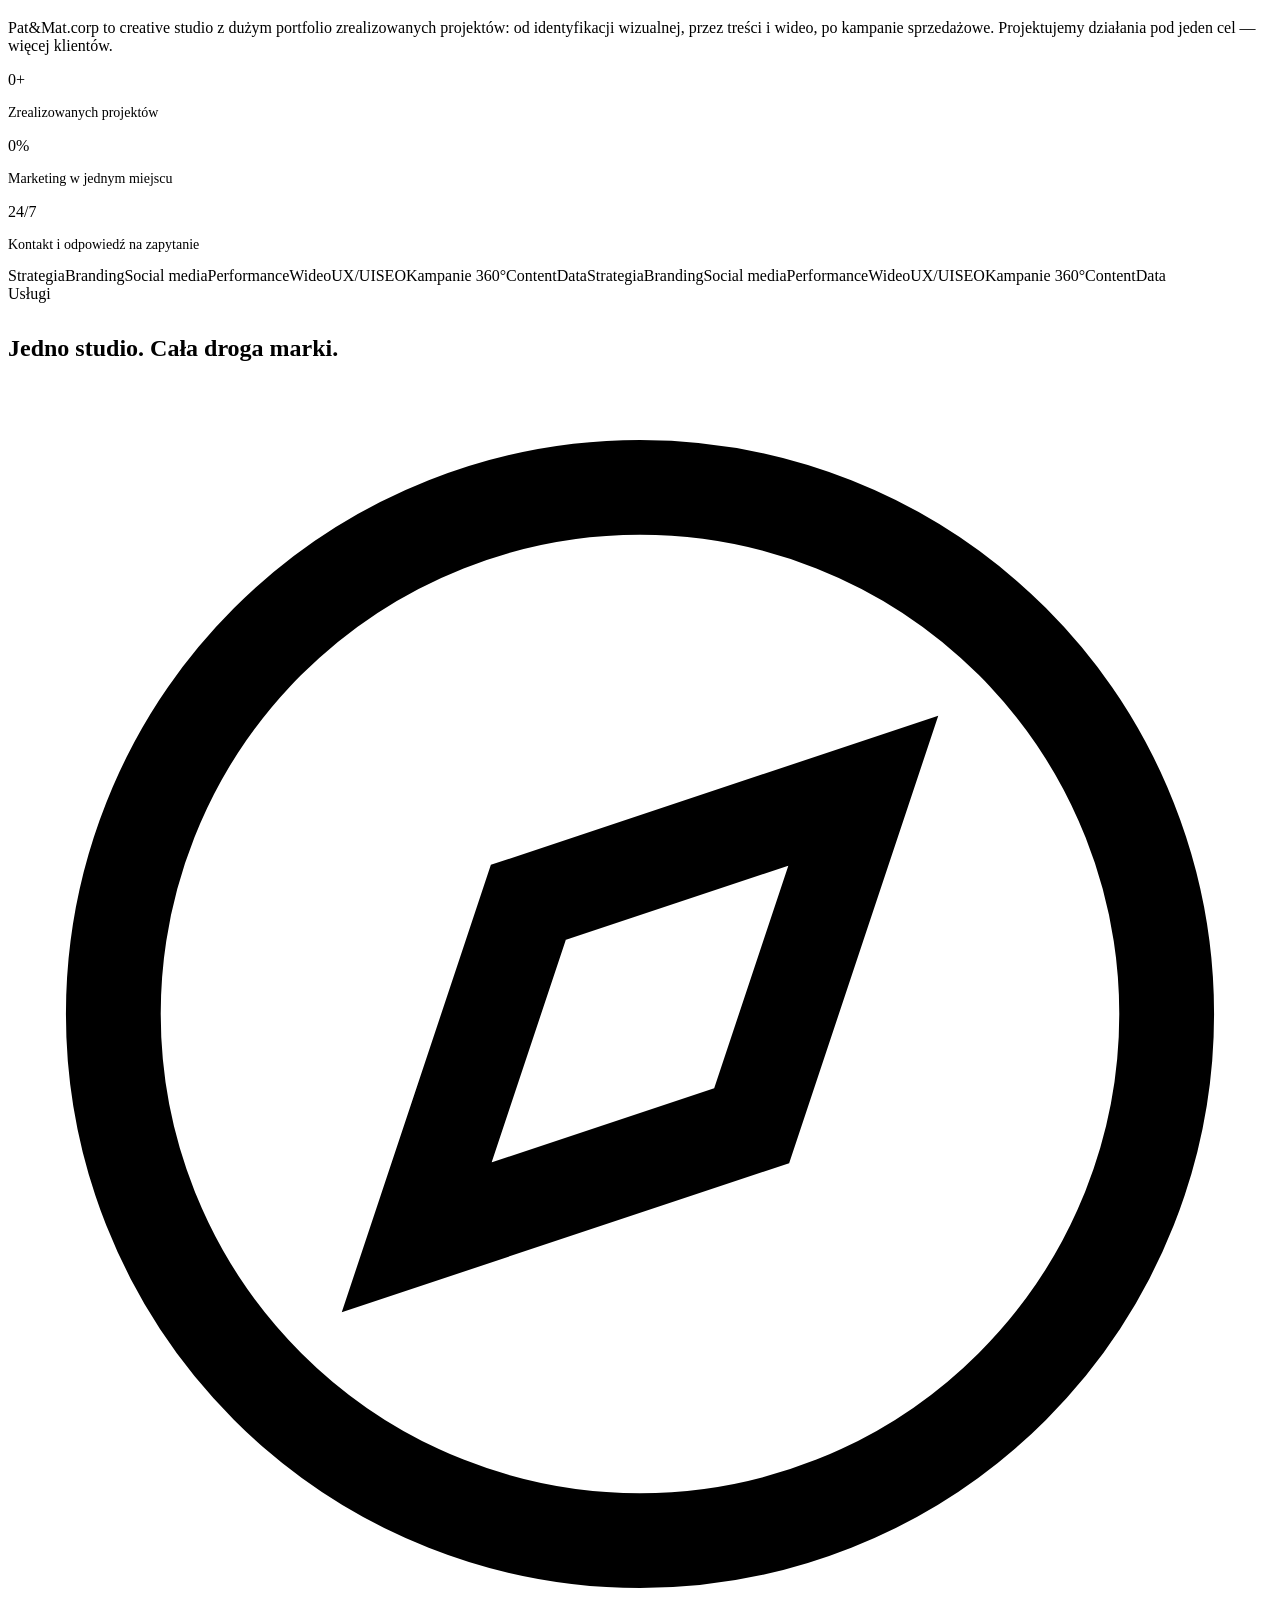
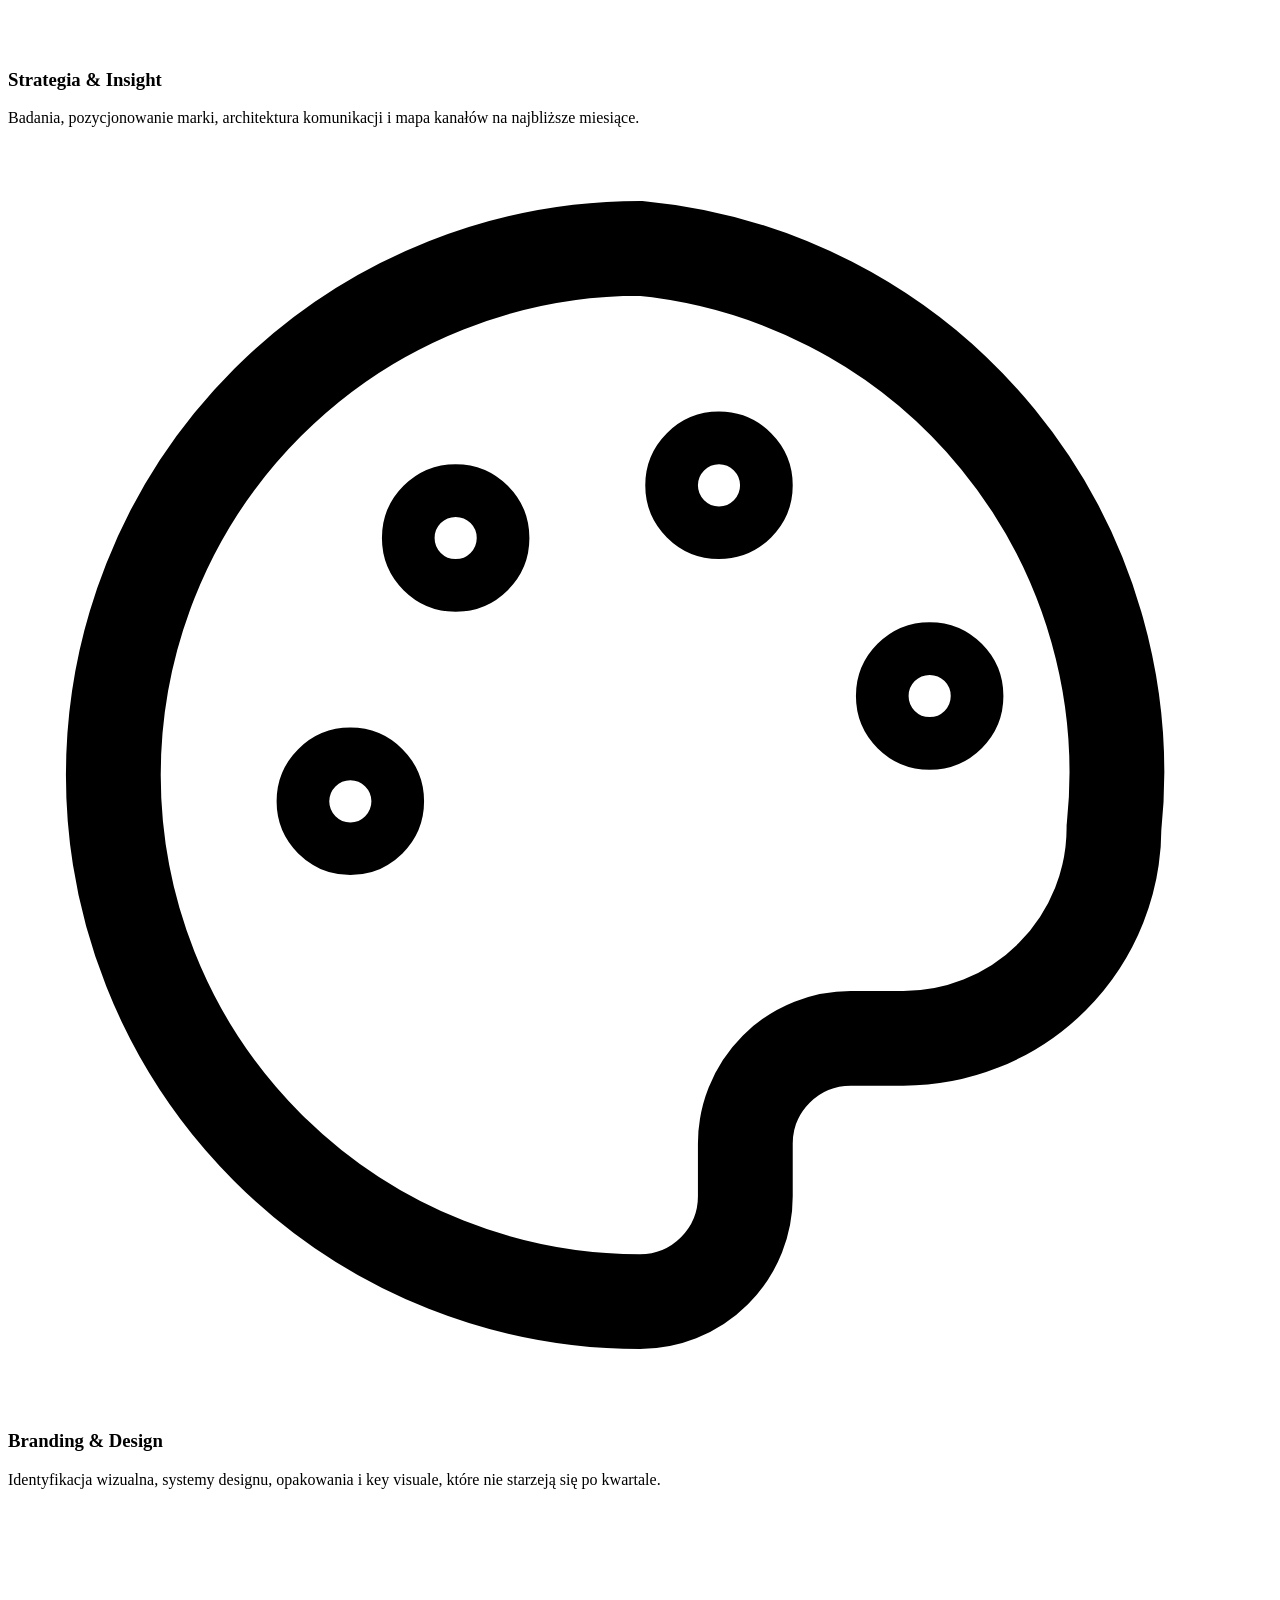
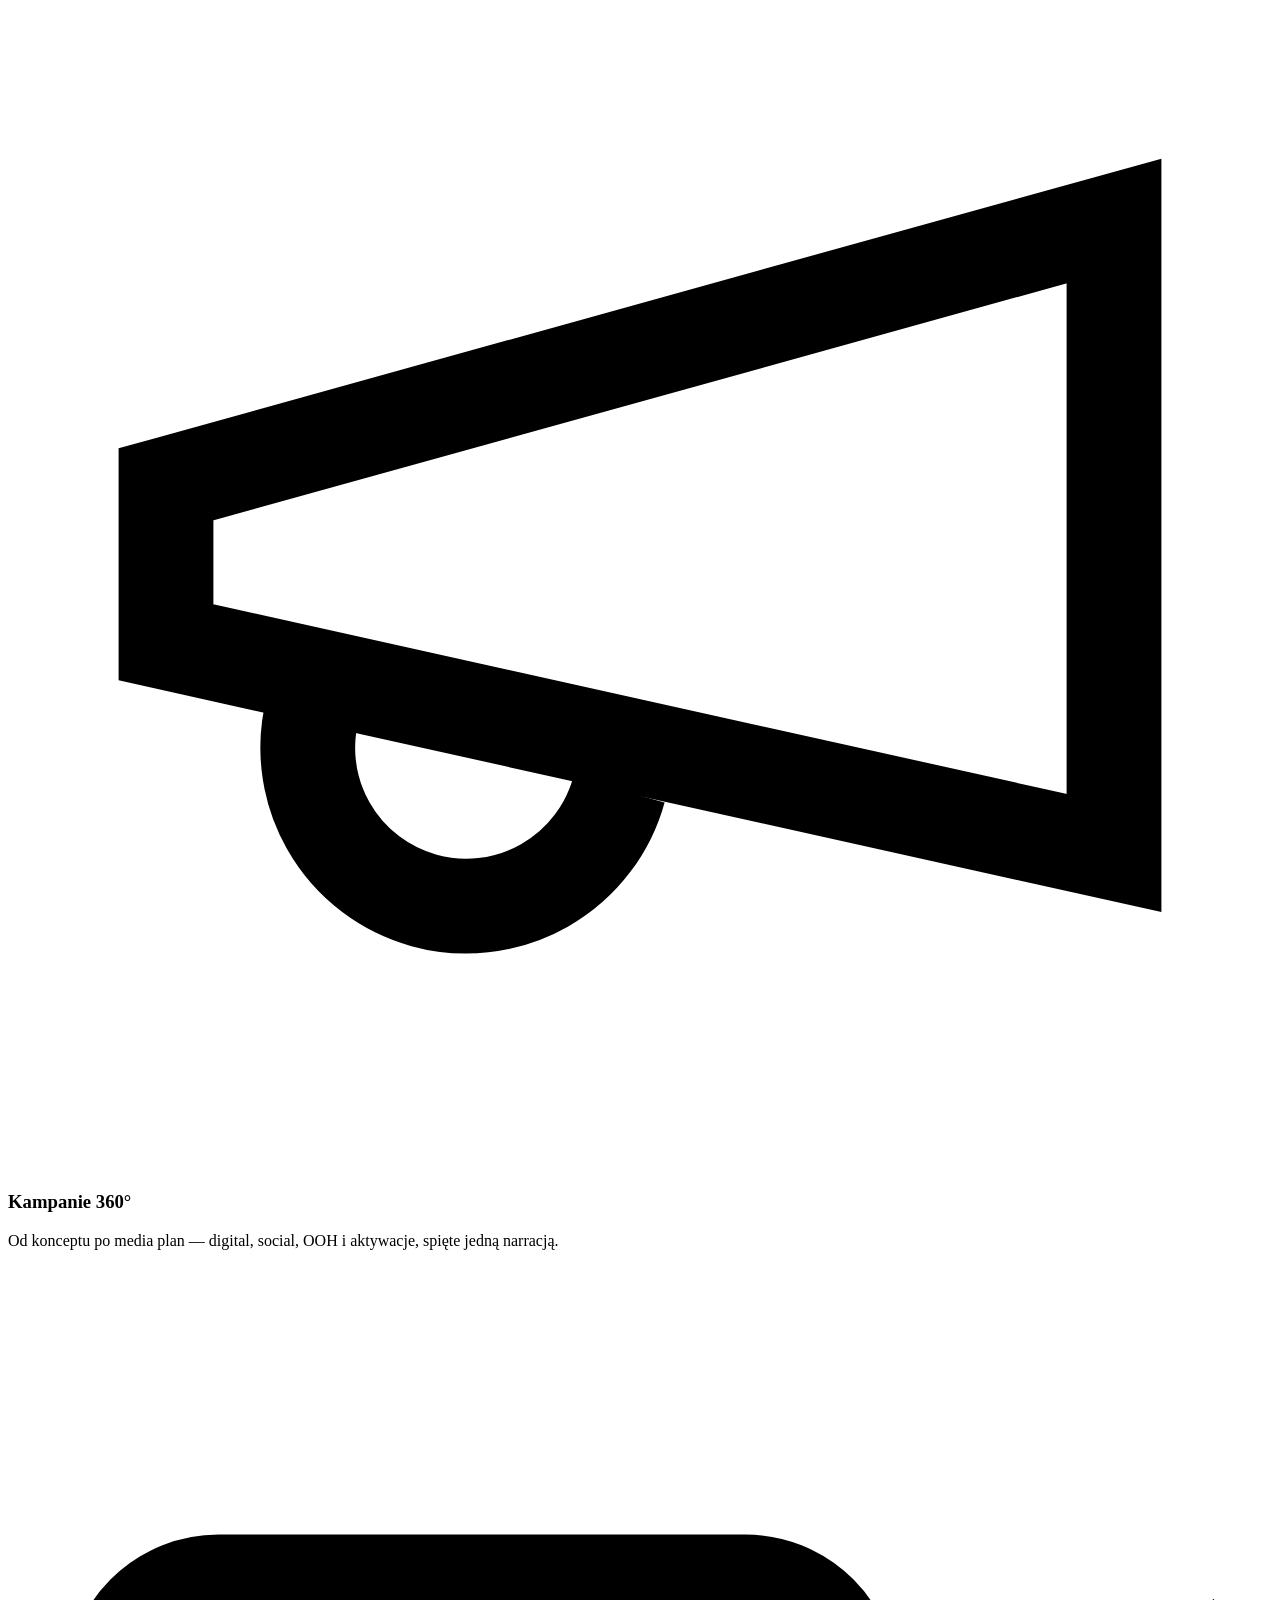
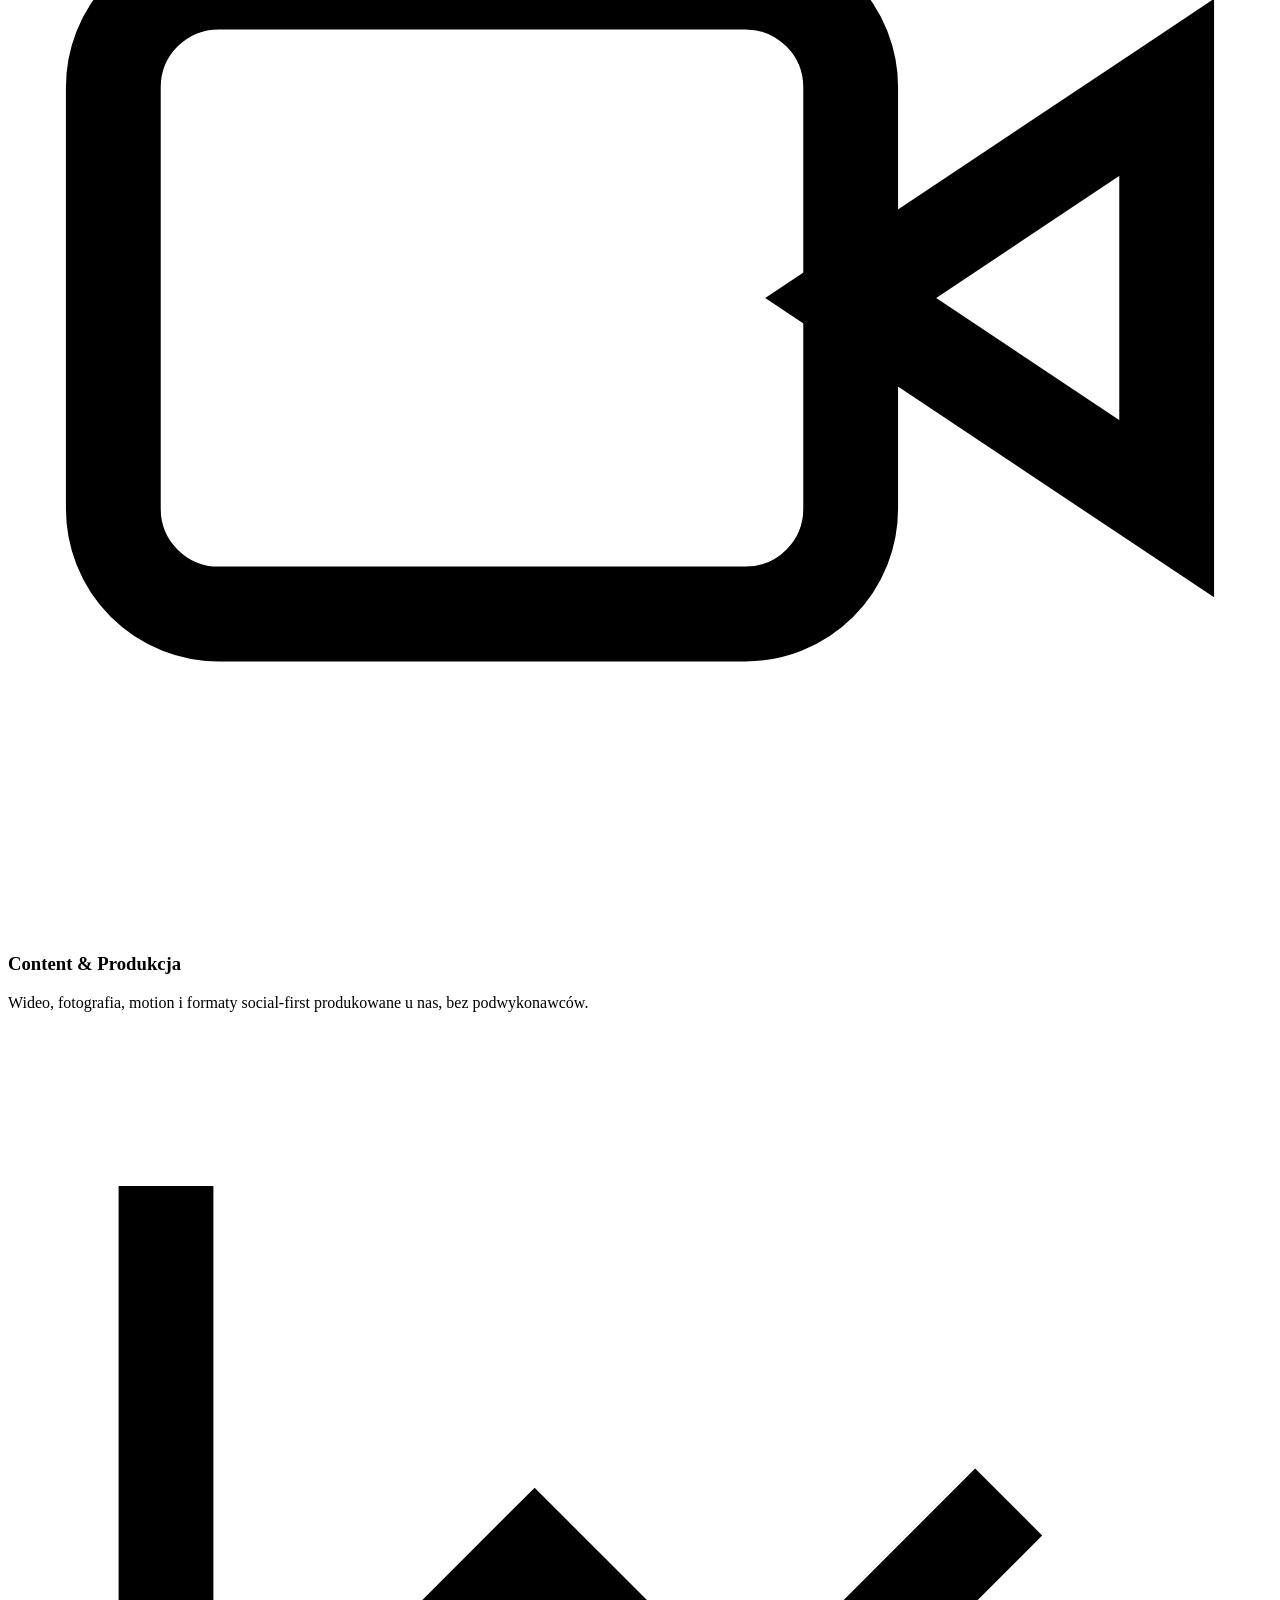
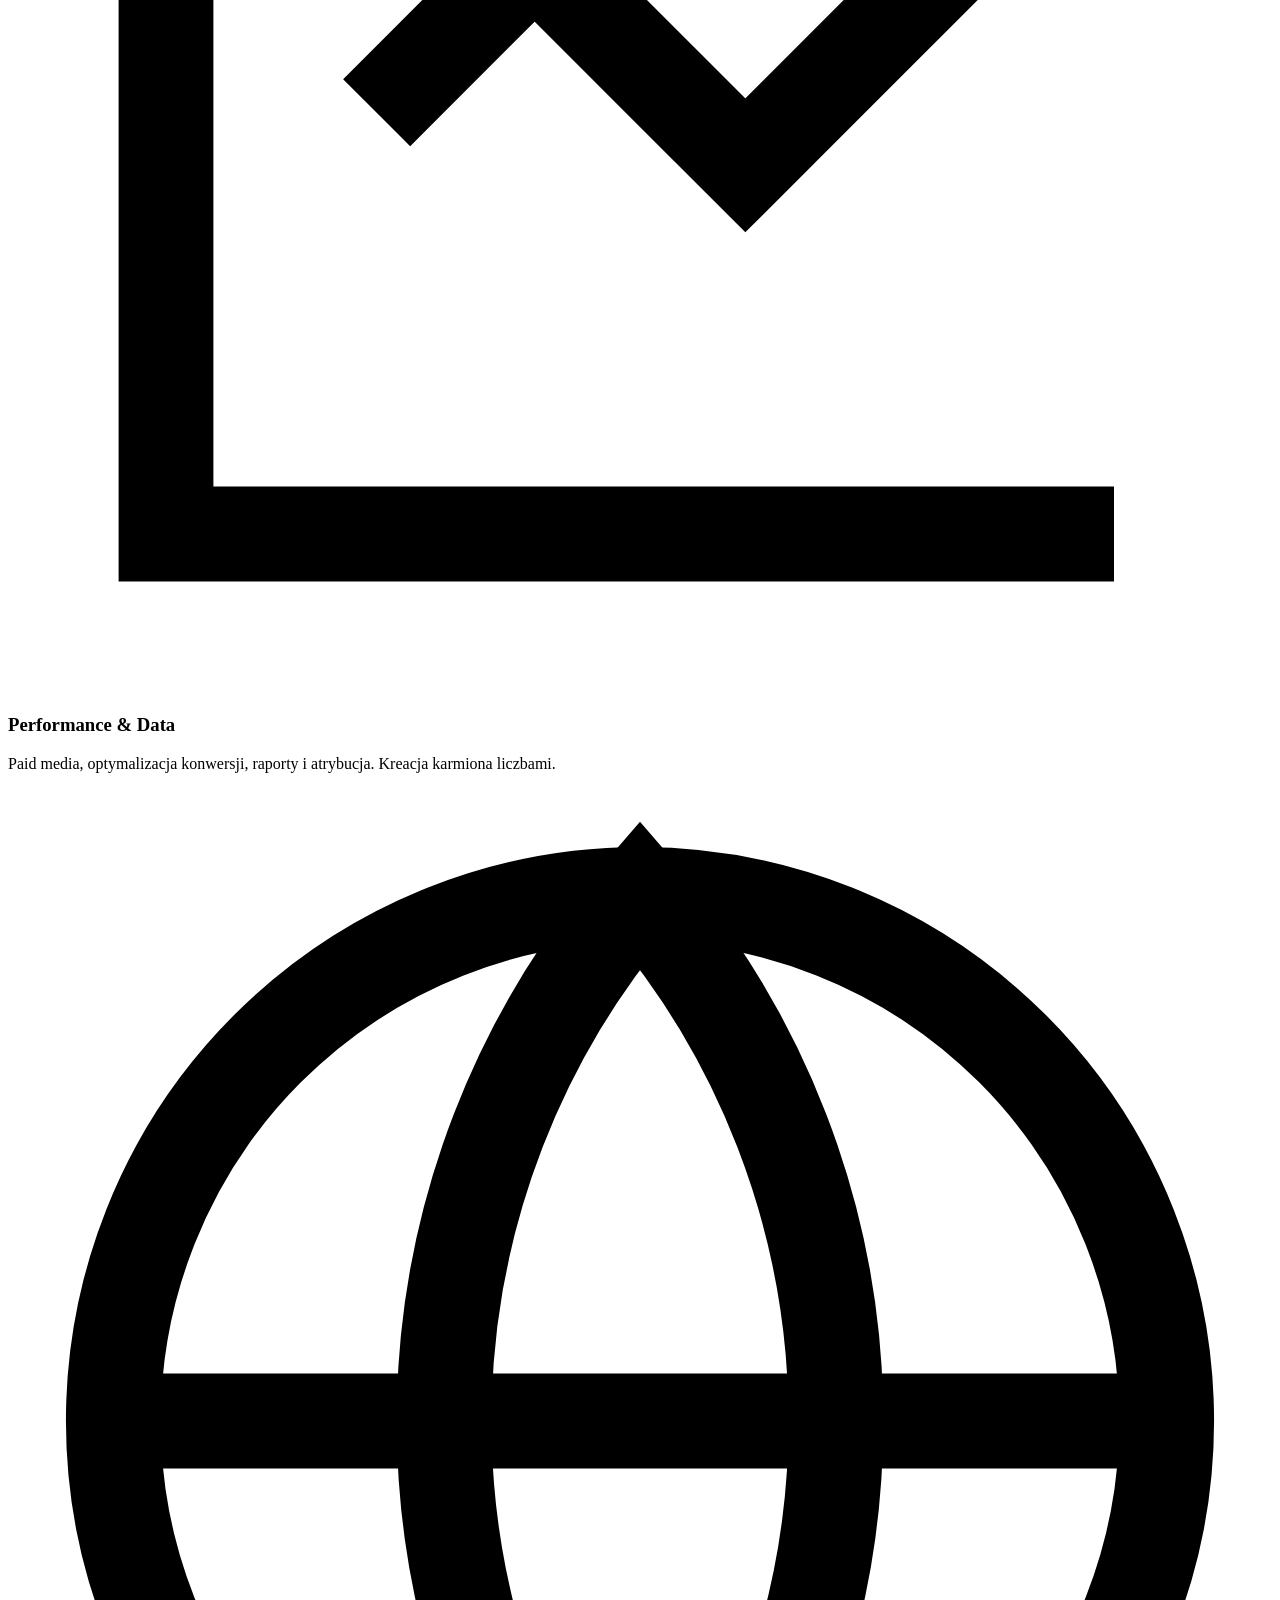
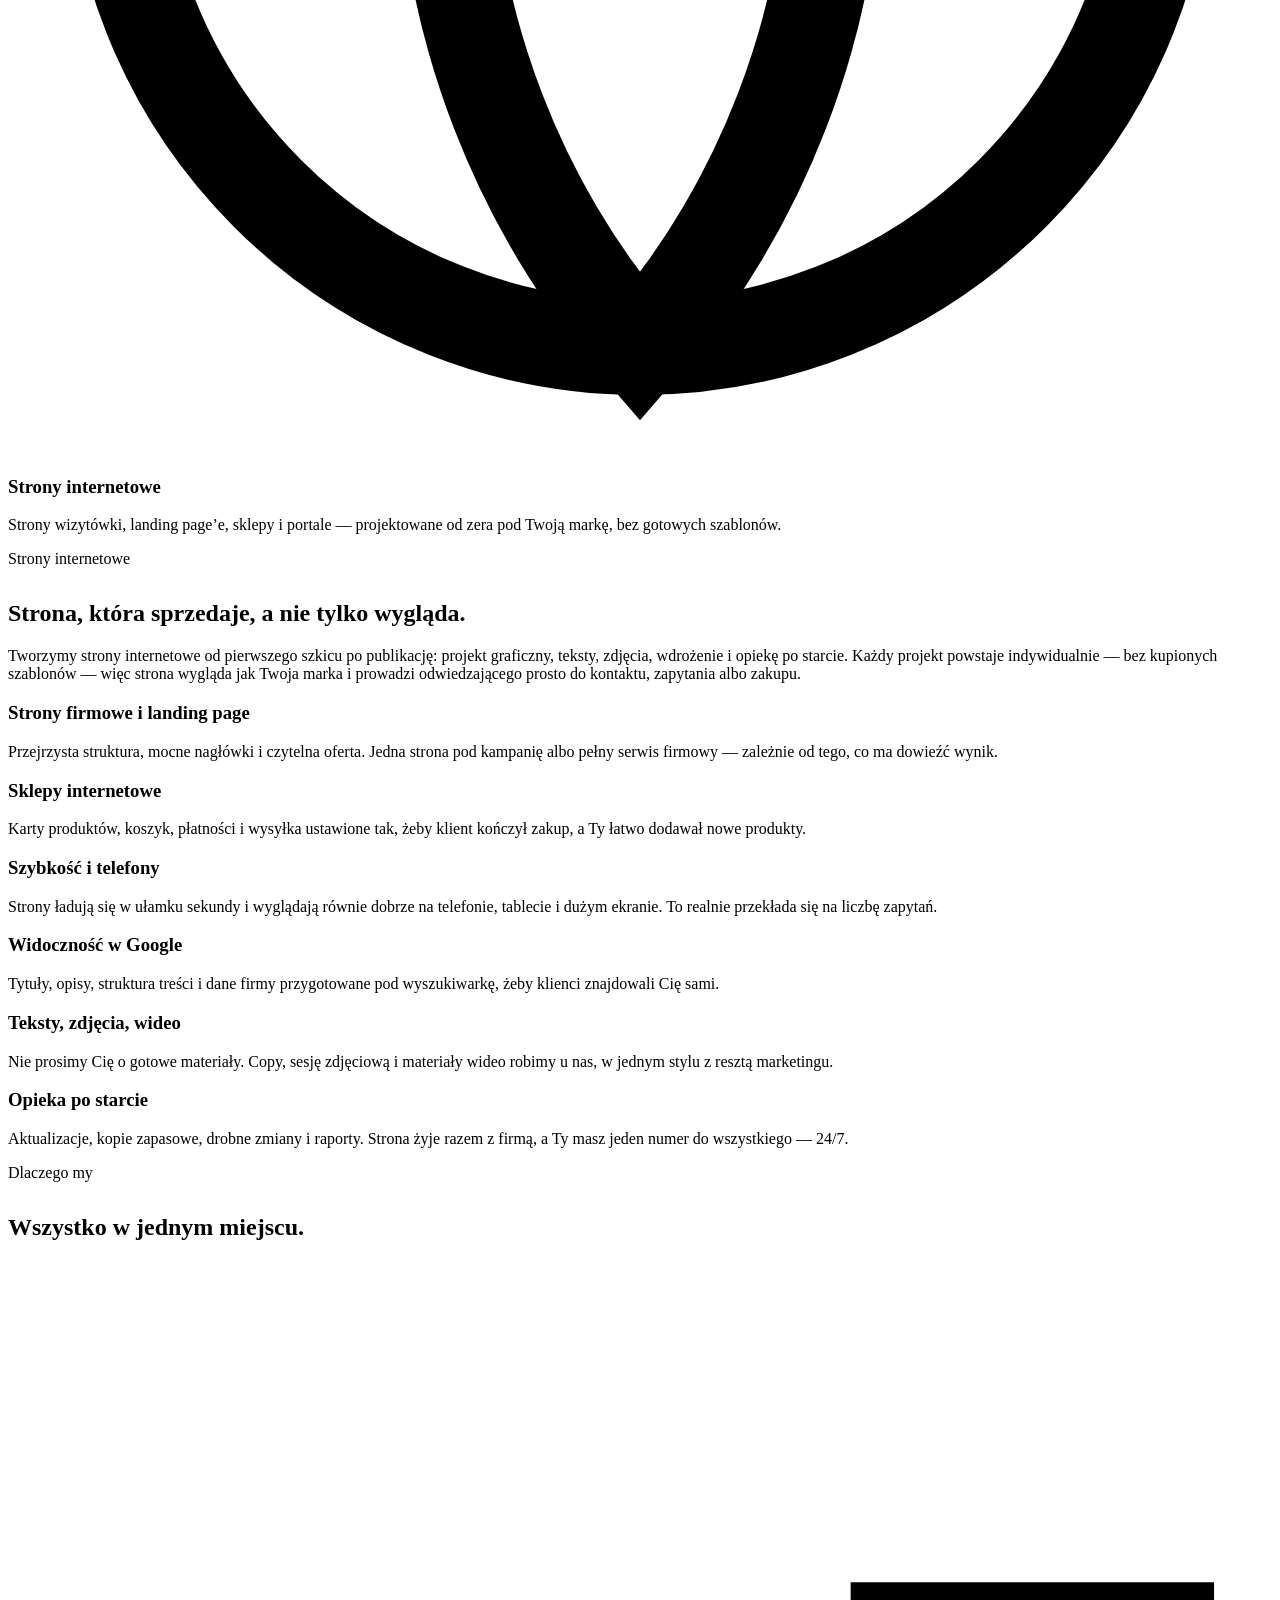
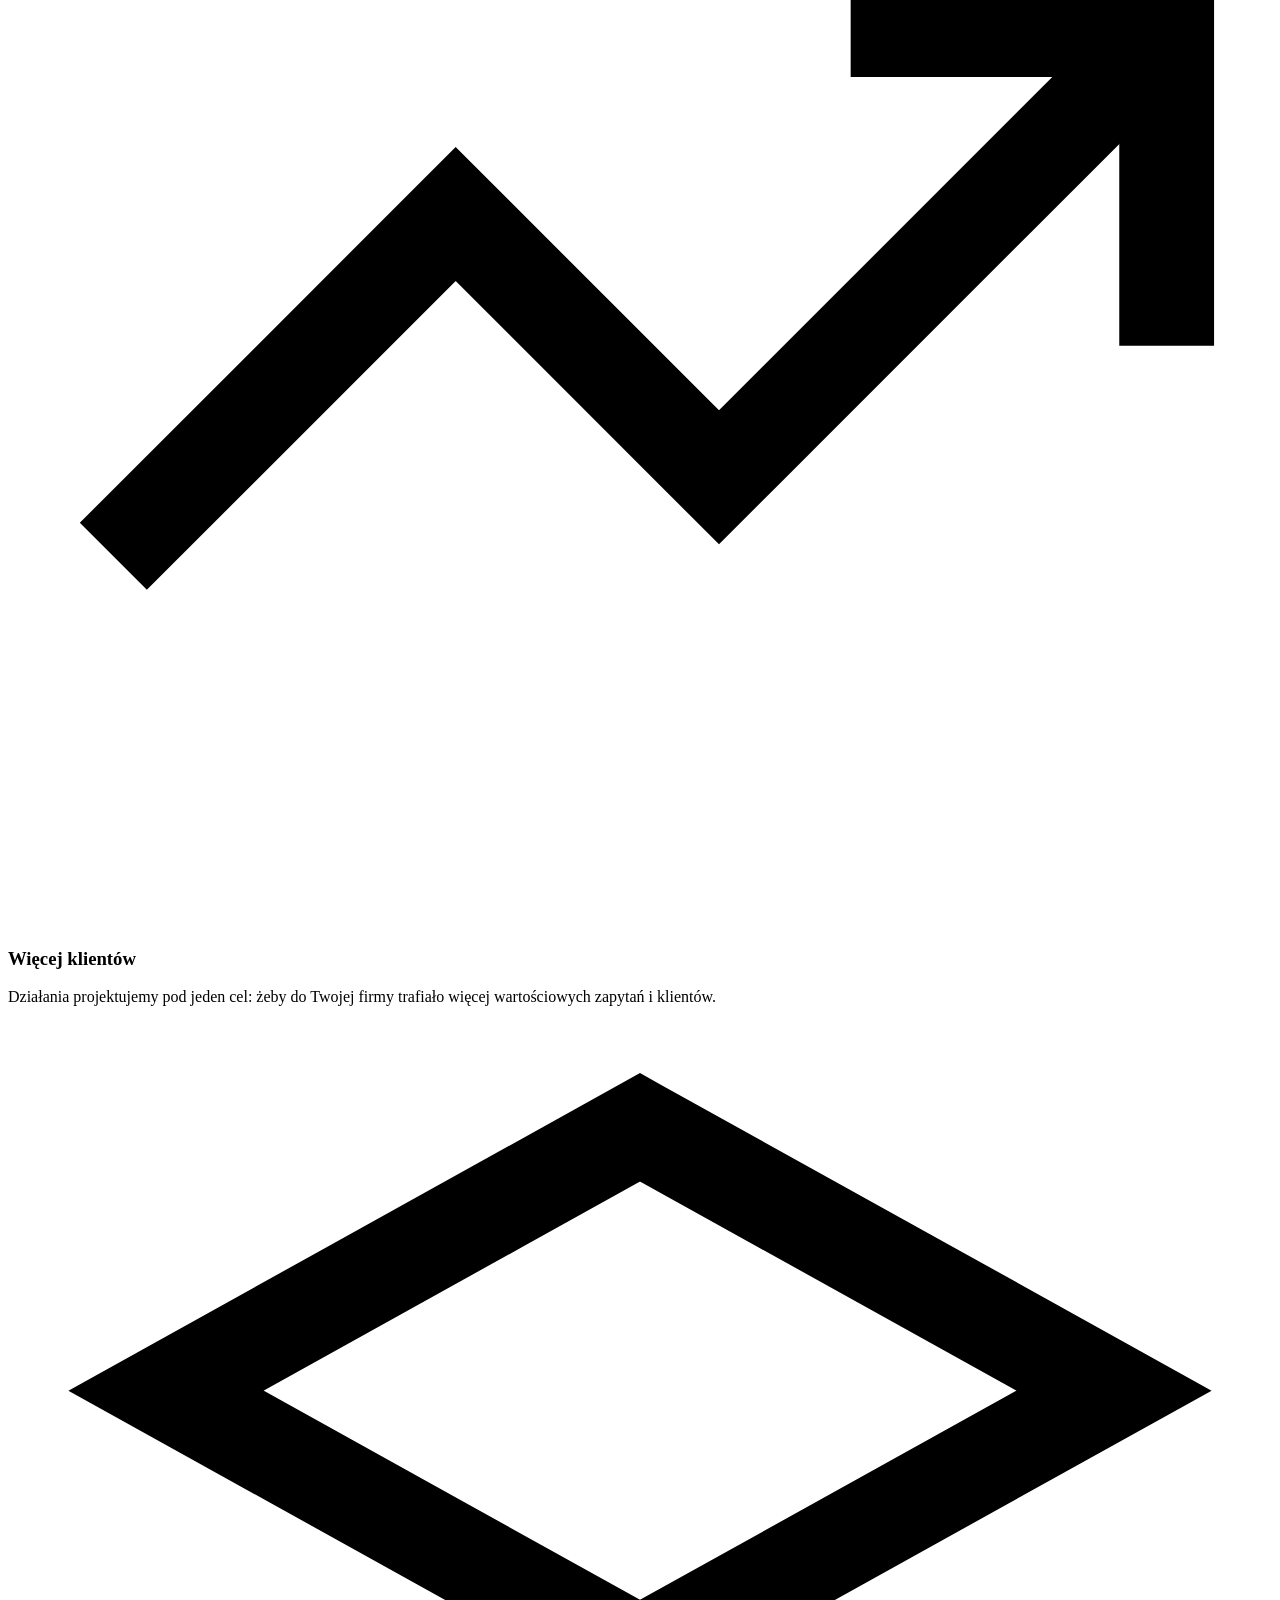
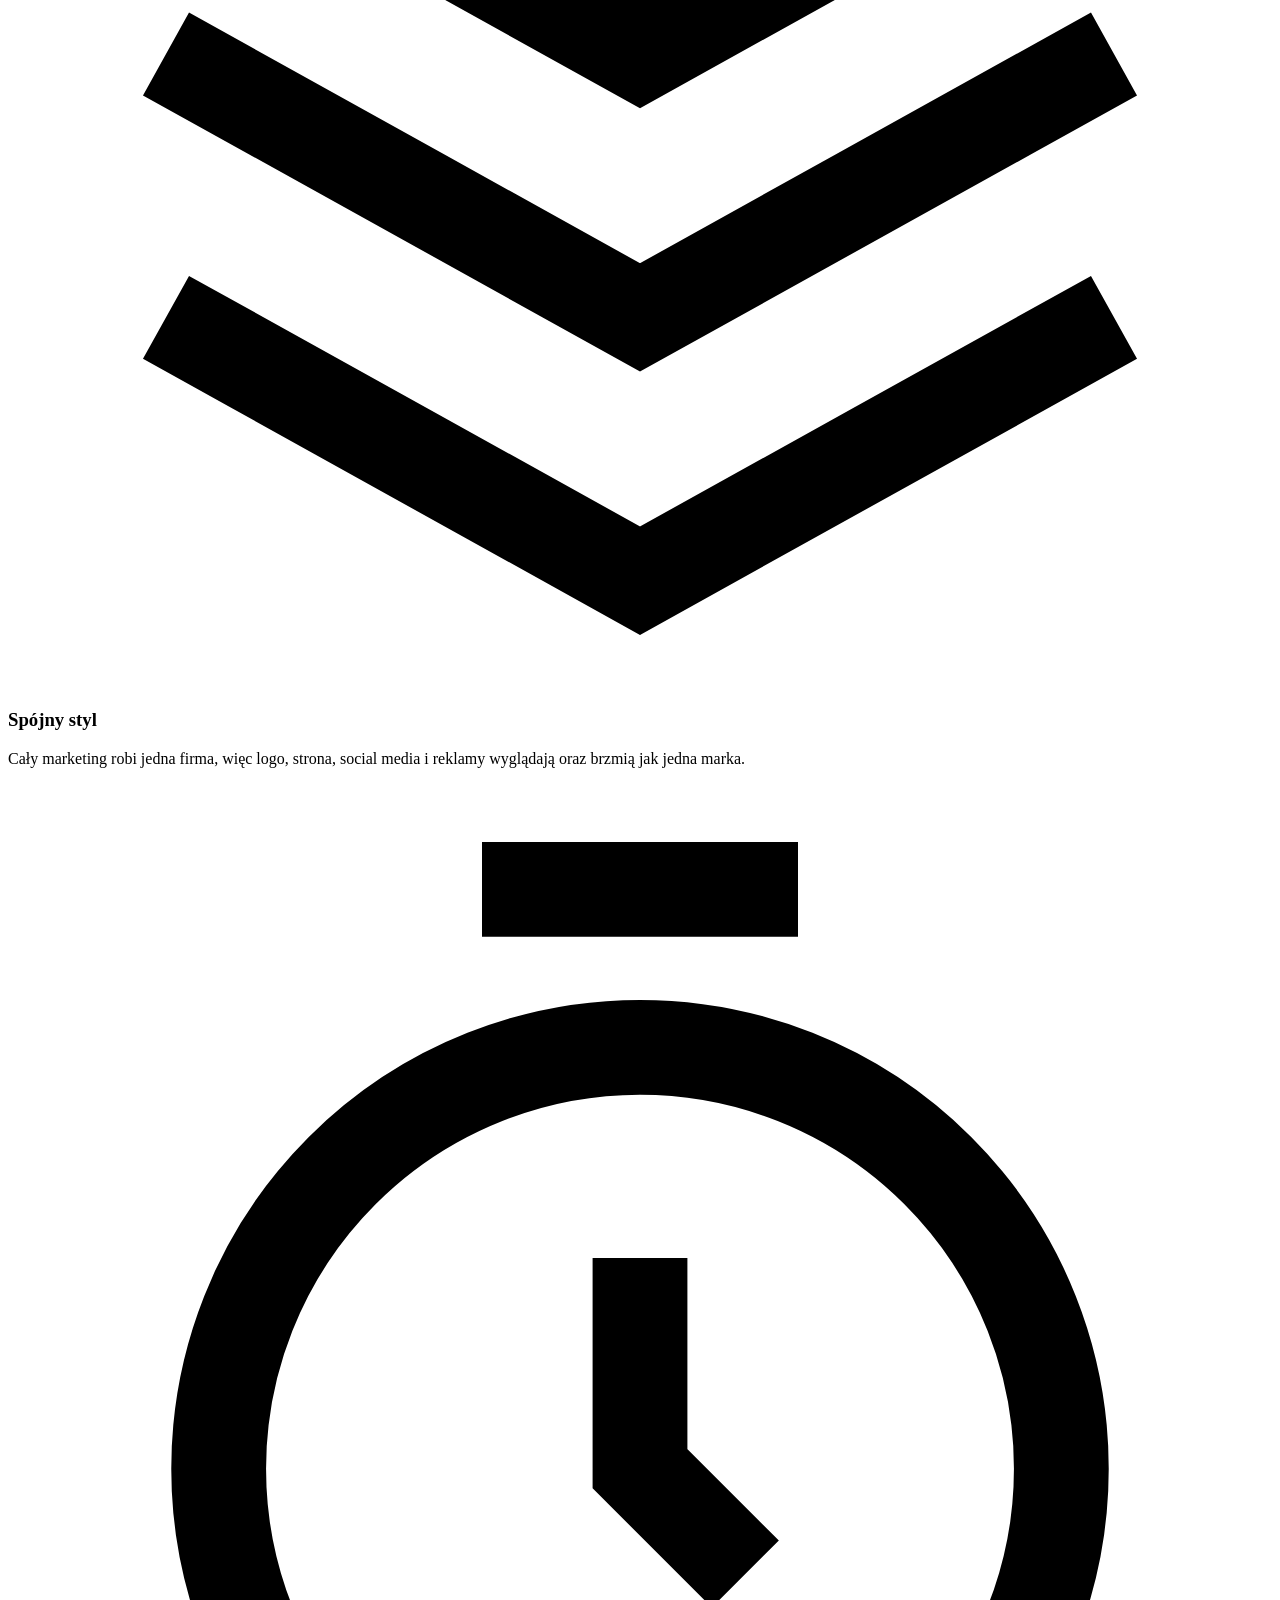
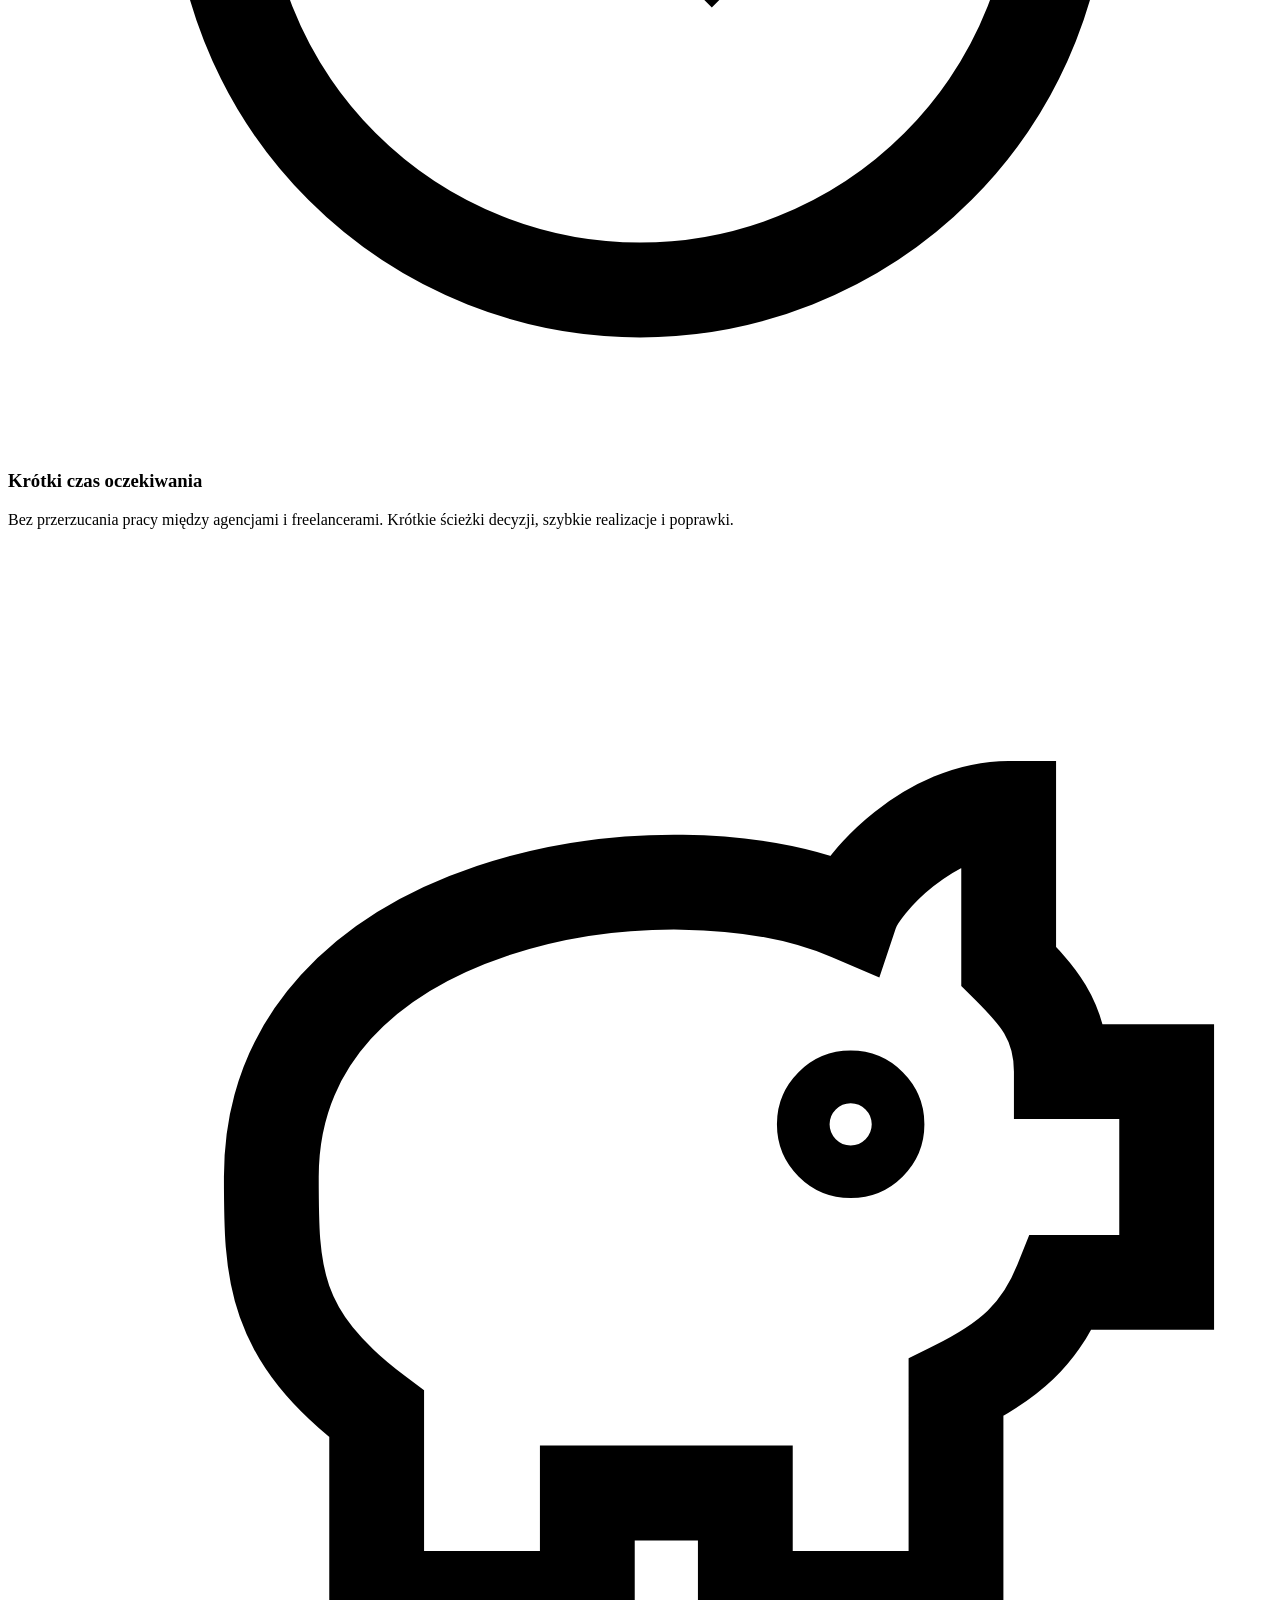
==== commit ae4374df: "Changes Co-authored-by: andrzejadamus011-stack <320700593+andrzejadamus011-stack@users.noreply.githu" ====
--- a/public/site/index.html
+++ b/public/site/index.html
@@ -94,7 +94,7 @@
       <nav class="wrap nav__inner" aria-label="Główna nawigacja">
         <a class="brand" href="#top" style="opacity: 0">
           <img
-            src="/__l5e/assets-v1/e4204d61-647e-4c2f-ae84-96ee132aaf8a/logo-patmat-mini.jpg"
+            src="/logo%20patmat%20mini.jpg"
             alt="Logo Pat&amp;Mat.corp"
             width="64"
             height="64"
@@ -104,7 +104,8 @@
         <ul class="nav__links">
           <li><a data-stagger style="transition-delay: 120ms" href="#studio">Studio</a></li>
           <li><a data-stagger style="transition-delay: 190ms" href="#uslugi">Usługi</a></li>
-          <li><a data-stagger style="transition-delay: 260ms" href="#dlaczego">Dlaczego my</a></li>
+          <li><a data-stagger style="transition-delay: 260ms" href="#strony">Strony www</a></li>
+          <li><a data-stagger style="transition-delay: 300ms" href="#dlaczego">Dlaczego my</a></li>
           <li><a data-stagger style="transition-delay: 330ms" href="#proces">Proces</a></li>
           <li><a data-stagger style="transition-delay: 400ms" href="#kontakt">Kontakt</a></li>
         </ul>
@@ -121,7 +122,7 @@
         <div class="hero__sticky">
           <div class="hero__logo">
             <img
-              src="/__l5e/assets-v1/f7d4d7b4-b798-41d7-8d20-4c4df0ca5c45/logo-patmat.png"
+              src="/logo%20patmat.png"
               alt="Pat&amp;Mat.corp — creative studio marketingowe"
               width="1960"
               height="780"
@@ -157,8 +158,8 @@
             <p class="muted" style="margin-top: 8px; font-size: 14px">Marketing w jednym miejscu</p>
           </div>
           <div class="reveal" style="transition-delay: 180ms">
-            <p class="stats__value"><span data-count-to="24" data-count-suffix="h">0h</span></p>
-            <p class="muted" style="margin-top: 8px; font-size: 14px">Odpowiedź na zapytanie</p>
+            <p class="stats__value">24/7</p>
+            <p class="muted" style="margin-top: 8px; font-size: 14px">Kontakt i odpowiedź na zapytanie</p>
           </div>
         </div>
       </section>
@@ -219,12 +220,76 @@
           </article>
           <article class="card reveal" style="transition-delay: 300ms">
             <svg viewBox="0 0 24 24" fill="none" stroke="currentColor" stroke-width="1.8" aria-hidden="true"><circle cx="12" cy="12" r="10" /><path d="M2 12h20M12 2a15.3 15.3 0 0 1 0 20a15.3 15.3 0 0 1 0-20z" /></svg>
-            <h3>Web &amp; Produkt</h3>
-            <p>Strony, sklepy i interfejsy — szybkie, dostępne i zaprojektowane pod konwersję.</p>
-          </article>
-        </div>
-      </section>
-
+            <h3>Strony internetowe</h3>
+            <p>
+              Strony wizytówki, landing page’e, sklepy i portale — projektowane od zera pod Twoją
+              markę, bez gotowych szablonów.
+            </p>
+          </article>
+        </div>
+      </section>
+
+
+      <!-- strony internetowe -->
+      <section class="wrap section" id="strony">
+        <div class="reveal">
+          <span class="label">Strony internetowe</span>
+          <h2 class="display-lg" style="margin-top: 32px; max-width: 42rem">
+            Strona, która <span class="hl">sprzedaje</span>, a nie tylko wygląda.
+          </h2>
+          <p class="lead">
+            Tworzymy strony internetowe od pierwszego szkicu po publikację: projekt graficzny,
+            teksty, zdjęcia, wdrożenie i opiekę po starcie. Każdy projekt powstaje indywidualnie —
+            bez kupionych szablonów — więc strona wygląda jak Twoja marka i prowadzi odwiedzającego
+            prosto do kontaktu, zapytania albo zakupu.
+          </p>
+        </div>
+
+        <div class="grid-cards">
+          <article class="card reveal">
+            <h3>Strony firmowe i landing page</h3>
+            <p>
+              Przejrzysta struktura, mocne nagłówki i czytelna oferta. Jedna strona pod kampanię albo
+              pełny serwis firmowy — zależnie od tego, co ma dowieźć wynik.
+            </p>
+          </article>
+          <article class="card reveal" style="transition-delay: 60ms">
+            <h3>Sklepy internetowe</h3>
+            <p>
+              Karty produktów, koszyk, płatności i wysyłka ustawione tak, żeby klient kończył zakup,
+              a Ty łatwo dodawał nowe produkty.
+            </p>
+          </article>
+          <article class="card reveal" style="transition-delay: 120ms">
+            <h3>Szybkość i telefony</h3>
+            <p>
+              Strony ładują się w ułamku sekundy i wyglądają równie dobrze na telefonie, tablecie i
+              dużym ekranie. To realnie przekłada się na liczbę zapytań.
+            </p>
+          </article>
+          <article class="card reveal" style="transition-delay: 180ms">
+            <h3>Widoczność w Google</h3>
+            <p>
+              Tytuły, opisy, struktura treści i dane firmy przygotowane pod wyszukiwarkę, żeby
+              klienci znajdowali Cię sami.
+            </p>
+          </article>
+          <article class="card reveal" style="transition-delay: 240ms">
+            <h3>Teksty, zdjęcia, wideo</h3>
+            <p>
+              Nie prosimy Cię o gotowe materiały. Copy, sesję zdjęciową i materiały wideo robimy u
+              nas, w jednym stylu z resztą marketingu.
+            </p>
+          </article>
+          <article class="card reveal" style="transition-delay: 300ms">
+            <h3>Opieka po starcie</h3>
+            <p>
+              Aktualizacje, kopie zapasowe, drobne zmiany i raporty. Strona żyje razem z firmą, a Ty
+              masz jeden numer do wszystkiego — 24/7.
+            </p>
+          </article>
+        </div>
+      </section>
       <!-- dlaczego my -->
       <section class="band" id="dlaczego">
         <div class="wrap section">
@@ -325,7 +390,7 @@
               Powiedz nam, co chcesz <span class="hl">rozkręcić</span>.
             </h2>
             <p class="lead">
-              Odpowiadamy w 24 h. Pierwsza konsultacja jest bezpłatna — wychodzisz z niej z
+              Odpowiadamy 24/7. Pierwsza konsultacja jest bezpłatna — wychodzisz z niej z
               konkretnym planem, nawet jeśli nie zaczniemy współpracy.
             </p>
             <div class="cta__actions">
@@ -346,7 +411,7 @@
       <div class="wrap footer__inner">
         <p class="brand" style="color: var(--foreground)">
           <img
-            src="/__l5e/assets-v1/e4204d61-647e-4c2f-ae84-96ee132aaf8a/logo-patmat-mini.jpg"
+            src="/logo%20patmat%20mini.jpg"
             alt="Logo Pat&amp;Mat.corp"
             width="64"
             height="64"
